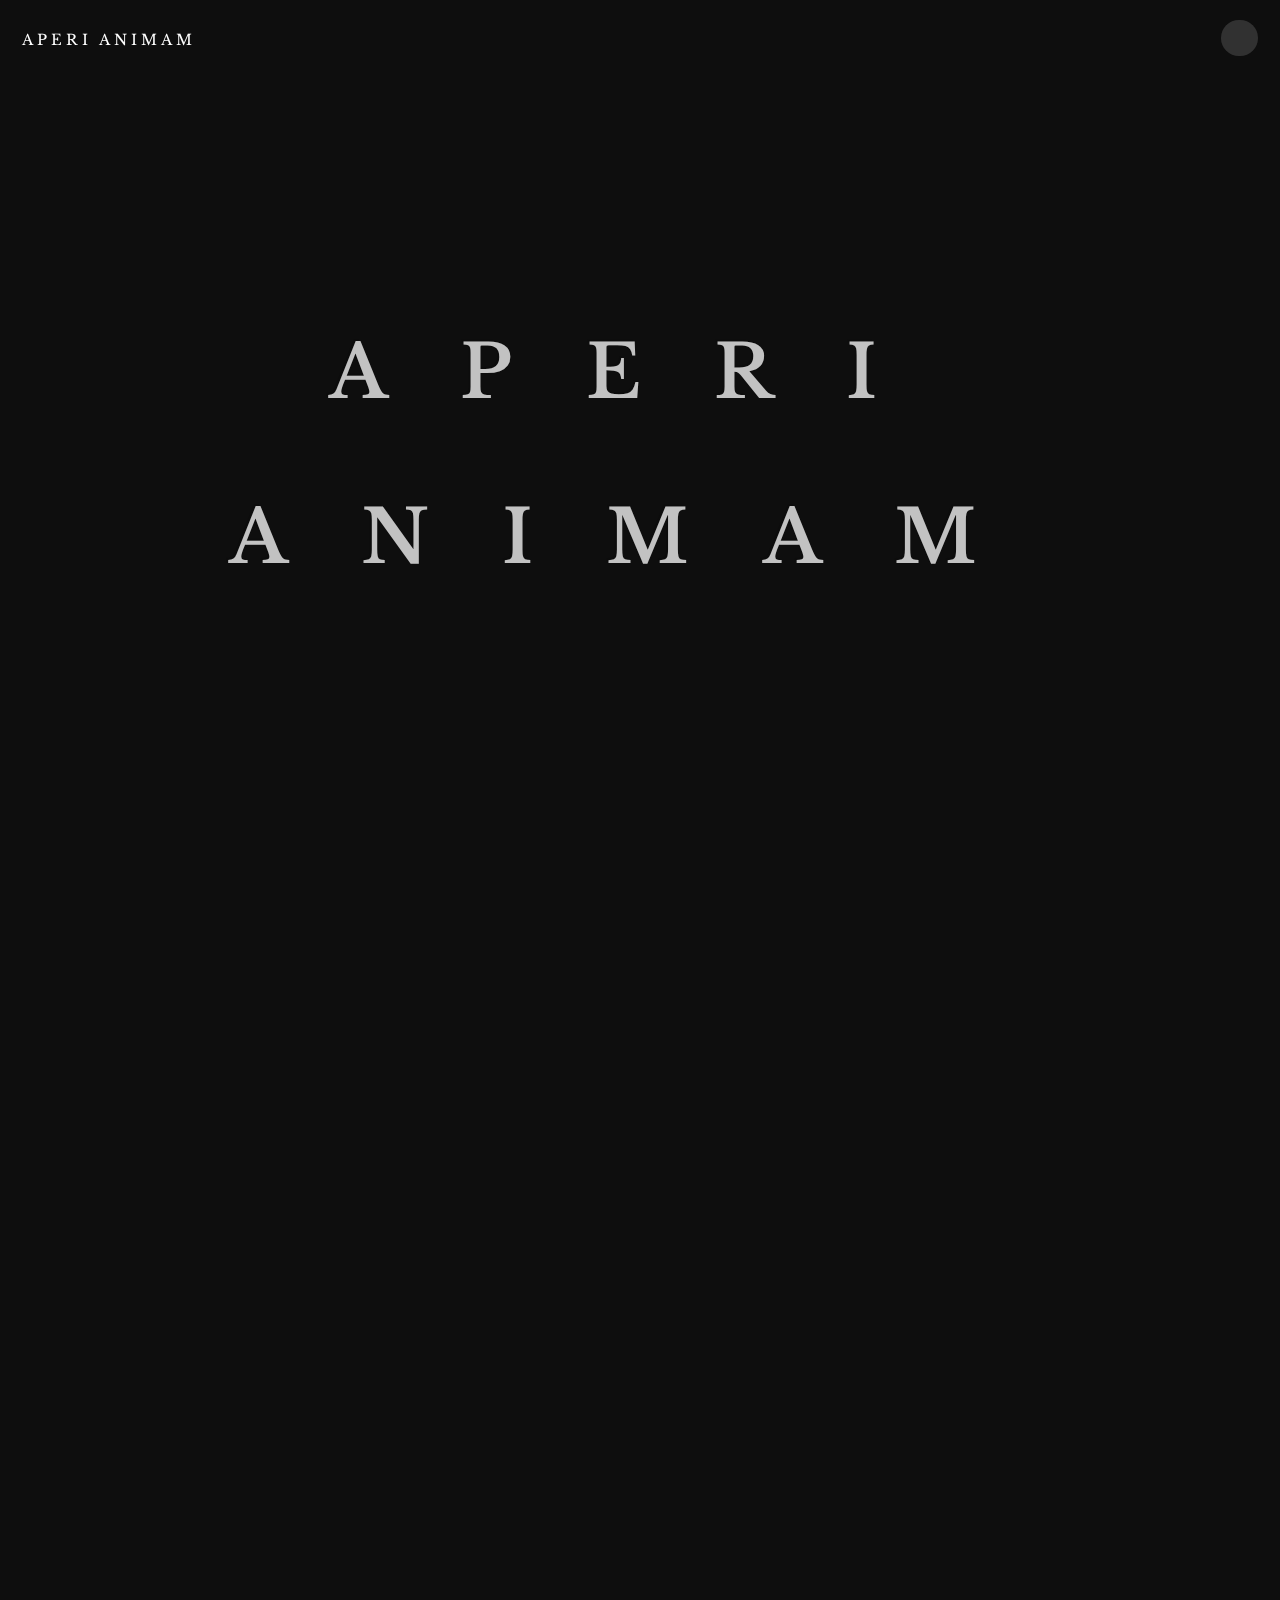
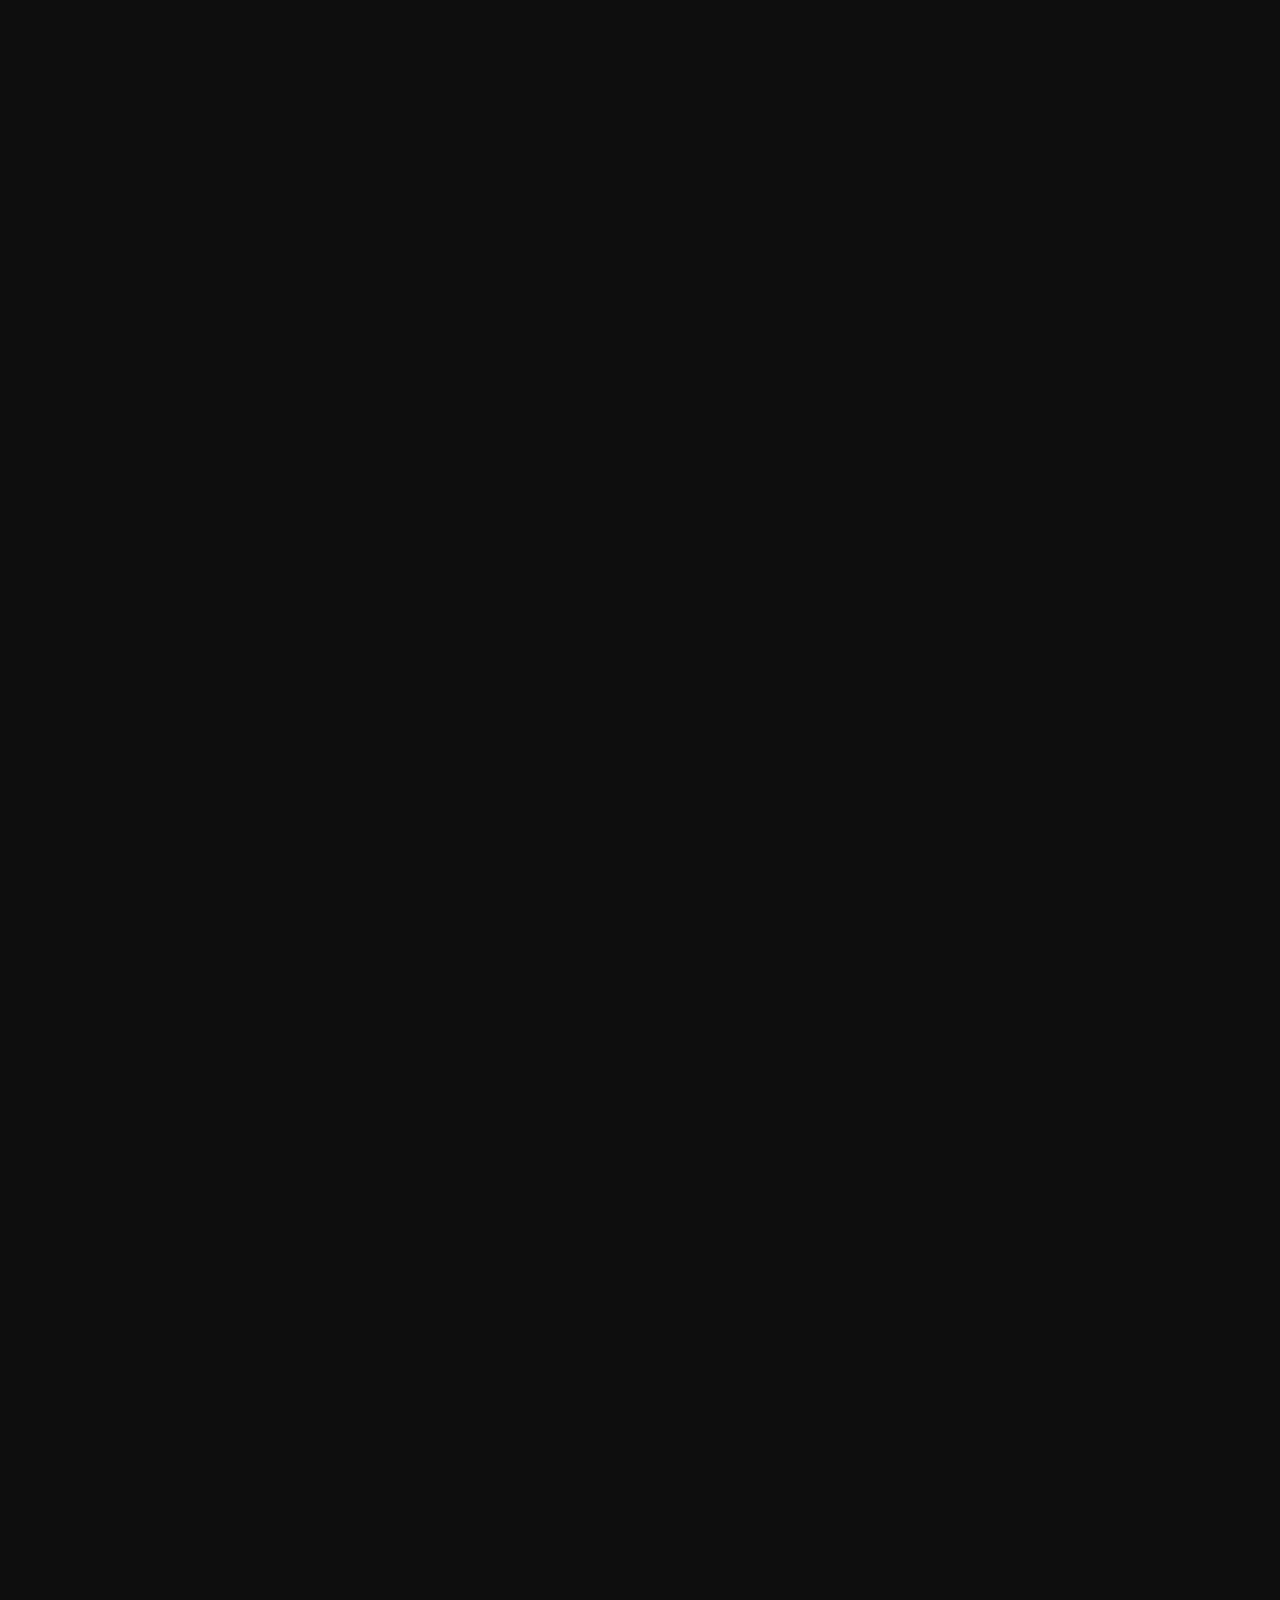
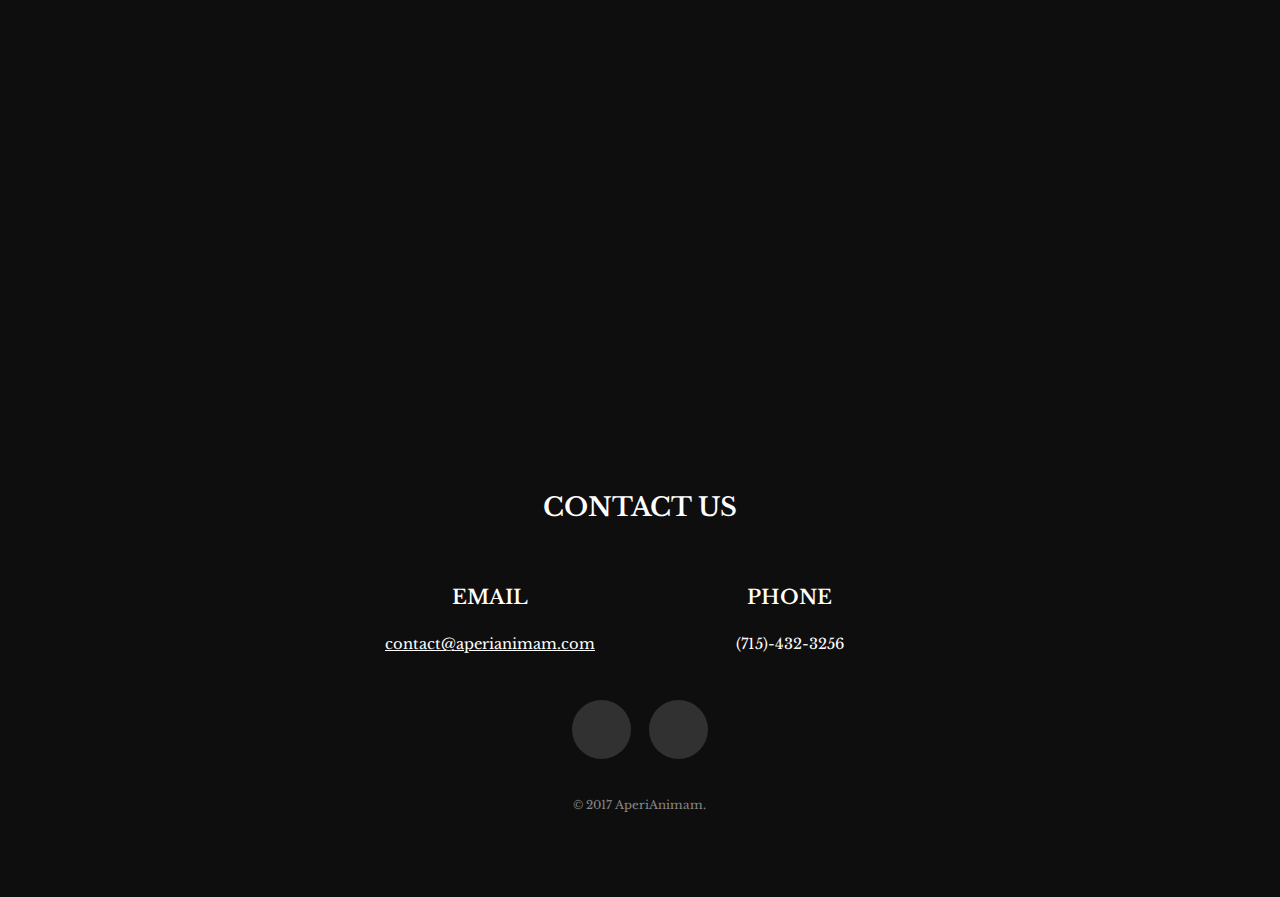
==== index.html @ 8b19dd65 "update event listinng" ====
<!DOCTYPE HTML>
<!--
	Road Trip by TEMPLATED
	templated.co @templatedco
	Released for free under the Creative Commons Attribution 3.0 license (templated.co/license)
-->
<html>
	<head>
		<title>APERI ANIMAM - A Milwaukee Early Music Ensemble</title>
		<meta charset="utf-8" />
		<meta name="viewport" content="width=device-width, initial-scale=1" />
		<link rel="stylesheet" href="assets/css/main.css" />

		<link rel="apple-touch-icon" sizes="180x180" href="images/favicons/apple-touch-icon.png">
		<link rel="icon" type="image/png" sizes="32x32" href="images/favicons/favicon-32x32.png">
		<link rel="icon" type="image/png" sizes="16x16" href="images/favicons/favicon-16x16.png">
		<link rel="manifest" href="images/favicons/manifest.json">
		<link rel="mask-icon" href="images/favicons/safari-pinned-tab.svg" color="#5bbad5">
		<meta name="theme-color" content="#ffffff">
		<meta name="description" content="APERI ANIMAM is a newly-formed vocal ensemble based in Milwaukee, WI. The majority of the repertoire that the ensemble explores consists of sacred and secular music ranging from the first notated music to the early Baroque era.">
		<meta name="keywords" content="Milwaukee, early music, singing, singing group, choir, choral, art, Baroque, renaissance, Palestrina, tallis, bryd, singing, ensemble, tudor, music, medieval">

		<!-- Global site tag (gtag.js) - Google Analytics -->
		<script async src="https://www.googletagmanager.com/gtag/js?id=UA-111575143-1"></script>
		<script>
			window.dataLayer = window.dataLayer || [];
			function gtag() { dataLayer.push(arguments); }
			gtag('js', new Date());

			gtag('config', 'UA-111575143-1');
		</script>

	</head>
	<body>

		<!-- Header -->
			<header id="header">
				<div class="logo"><a href="/"><span>APERI ANIMAM</span></a></div>
				<a href="#menu"><span>Menu</span></a>
			</header>

		<!-- Nav -->
			<nav id="menu">
				<ul class="links">
					<li><a href="/">Home</a></li>
					<li><a href="/about">About</a></li>
					<li><a href="https://www.facebook.com/pg/aperianimam/events/?ref=page_internal">Events</a></li>
					<li><a href="#contact" class="scrolly">Contact Us</a></li>						
					
				</ul>
			</nav>

		<!-- Banner -->
		<!--
			Note: To show a background image, set the "data-bg" attribute below
			to the full filename of your image. This is used in each section to set
			the background image.
		-->
			<section id="banner" class="bg-img" data-bg="banner.jpg">
				<div class="inner">
					<header>
						<h1>APERI</h1>
						<h1>ANIMAM</h1>
					</header>
				</div>
				<a href="#one" class="more">Learn More</a>
			</section>

		<!-- One -->
			<section id="one" class="wrapper post bg-img" data-bg="banner2.jpg">
				<div class="inner">
					<article class="box">
						<header>
							<h2>The Ensemble</h2>
							
						</header>
						<div class="content">
							<span class="image fit">
								<img src="images/ensemble_front.jpg">
							</span>
							<p>APERI ANIMAM, led by artistic director Daniel Koplitz, is a newly-formed mixed-voice ensemble based in Milwaukee, WI. The majority of the repertoire that the ensemble explores consists of sacred and secular music ranging from the first notated music to the early Baroque era. Through pure yet expressive choral singing and scholastic research, APERI ANIMAM aims to provide a sanctuary for their audience that inspires reflection and meditation.</p>
						</div>
						<footer>
							<a href="/about" class="button alt">About</a> &nbsp; <a href="#contact" class="scrolly button alt" class="button alt">Contact</a>
						</footer>
					</article>
				</div>
				<!-- <a href="#two" class="more">Learn More</a> -->
			</section>

		<!-- Two -->
			<section id="two" class="wrapper post bg-img" data-bg="banner5.jpg">
				<div class="inner">
					<article class="box">
						<header>
							<h2>Performances &amp; Events</h2>
							
						</header>
						<div class="content">
							<hr>
							<p><strong>PRO DEFUNCTUS: Music For The Dead</strong><br>
							November 3rd &amp; 4th 2018 | 7:30pm<br/></p>
							<p><strong>Location: UWM Kenilworth Square East</strong><br>
								1915 E Kenilworth Pl | Milwaukee, Wisconsin</p>
							
						</div>
						<footer>
							<a href="https://www.facebook.com/pg/aperianimam/events/?ref=page_internal" class="button alt">See All Events</a>
						</footer>
					</article>
				</div>
				<a href="#three" class="more">Learn More</a>
			</section>

		<!-- Three -->
			<section id="three" class="wrapper post bg-img" data-bg="banner3.jpg">
				<div class="inner">
					<article class="box">
						<header>
							<h3>William Byrd - Mass for five voices: Agnus Dei</h3>
						</header>
						<div class="content">
							<style>.embed-container { position: relative; padding-bottom: 56.25%; height: 0; overflow: hidden; max-width: 100%; margin-bottom: 10px;} .embed-container iframe, .embed-container object, .embed-container embed { position: absolute; top: 0; left: 0; width: 100%; height: 100%; }</style><div class='embed-container'><iframe src='https://www.youtube.com/embed/0AoCYR4UlIg' 
							onclick="ga('send', 'event', 'Videos', 'play', 'Featured Video');"
							frameborder='0' allowfullscreen></iframe></div>

							<p>William Byrd (c.1539/40 - 1623) - Mass for five voices: Agnus Dei</p>
								
							 "Lamb of God, who takes away the sins of the world, have mercy upon us.<br>
							 Lamb of God, who takes away the sins of the world, have mercy upon us.<br>
							 Lamb of God, who takes away the sins of the world, grant us peace."</p>
						</div>
						<footer>
							
						</footer>
					</article>
				</div>
				
			</section>

		<!-- Four 
			<section id="four" class="wrapper post bg-img" data-bg="banner3.jpg">
				<div class="inner">
					<article class="box">
						<header>
							<h2>Luctus blandit mi lectus in nascetur</h2>
							<p>10.30.2016</p>
						</header>
						<div class="content">
							<p>Scelerisque enim mi curae erat ultricies lobortis donec velit in per cum consectetur purus a enim platea vestibulum lacinia et elit ante scelerisque vestibulum. At urna condimentum sed vulputate a duis in senectus ullamcorper lacus cubilia consectetur odio proin sociosqu a parturient nam ac blandit praesent aptent. Eros dignissim mus mauris a natoque ad suspendisse nulla a urna in tincidunt tristique enim arcu litora scelerisque eros suspendisse.</p>
						</div>
						<footer>
							<a href="generic.html" class="button alt">Learn More</a>
						</footer>
					</article>
				</div>
			</section>
		-->
		<!-- Footer -->
			<footer id="footer">
				<div class="inner">

					<h2 id="contact">Contact Us</h2>
						<div class="contact-info">
							<div class="info-item">
								<h3>Email</h3>
								<a href="mailto:contact@aperianimam.com">contact@aperianimam.com</a>
							</div>
							<div class="info-item">
								<h3>PHONE</h3>
								(715)-432-3256
							</div>
						</div>
					<br>


					<ul class="icons">
						
						<li><a href="https://www.facebook.com/aperianimam/" class="icon round fa-facebook"><span class="label">Facebook</span></a></li>
						<li><a href="https://instagram.com/aperianimam" class="icon round fa-instagram"><span class="label">Instagram</span></a></li>
					</ul>

					<div class="copyright">
						&copy; 2017 AperiAnimam. 
					</div>

				</div>
			</footer>

		<!-- Scripts -->
			<script src="assets/js/jquery.min.js"></script>
			<script src="assets/js/jquery.scrolly.min.js"></script>
			<script src="assets/js/jquery.scrollex.min.js"></script>
			<script src="assets/js/skel.min.js"></script>
			<script src="assets/js/util.js"></script>
			<script src="assets/js/main.js"></script>
			

	</body>
</html>
---- assets/css/main.css ----
@charset "UTF-8";
@import url(font-awesome.min.css);
@import url("https://fonts.googleapis.com/css?family=Libre+Baskerville|Fanwood+Text|Lobster|Crimson+Text|Open+Sans:300,400,600,700,800");


/*
	Road Trip by TEMPLATED
	templated.co @templatedco
	Released for free under the Creative Commons Attribution 3.0 license (templated.co/license)
*/

/* Reset */

	html, body, div, span, applet, object, iframe, h1, h2, h3, h4, h5, h6, p, blockquote, pre, a, abbr, acronym, address, big, cite, code, del, dfn, em, img, ins, kbd, q, s, samp, small, strike, strong, sub, sup, tt, var, b, u, i, center, dl, dt, dd, ol, ul, li, fieldset, form, label, legend, table, caption, tbody, tfoot, thead, tr, th, td, article, aside, canvas, details, embed, figure, figcaption, footer, header, hgroup, menu, nav, output, ruby, section, summary, time, mark, audio, video {
		margin: 0;
		padding: 0;
		border: 0;
		font-size: 100%;
		font: inherit;
		vertical-align: baseline;
	}

	article, aside, details, figcaption, figure, footer, header, hgroup, menu, nav, section {
		display: block;
	}

	body {
		line-height: 1;
	}

	ol, ul {
		list-style: none;
	}

	blockquote, q {
		quotes: none;
	}

	blockquote:before, blockquote:after, q:before, q:after {
		content: '';
		content: none;
	}

	table {
		border-collapse: collapse;
		border-spacing: 0;
	}

	body {
		-webkit-text-size-adjust: none;
	}

/* Box Model */

	*, *:before, *:after {
		-moz-box-sizing: border-box;
		-webkit-box-sizing: border-box;
		box-sizing: border-box;
	}

/* Containers */

	.container {
		margin-left: auto;
		margin-right: auto;
	}

	.container.\31 25\25 {
		width: 100%;
		max-width: 100em;
		min-width: 80em;
	}

	.container.\37 5\25 {
		width: 60em;
	}

	.container.\35 0\25 {
		width: 40em;
	}

	.container.\32 5\25 {
		width: 20em;
	}

	.container {
		width: 80em;
	}

	@media screen and (max-width: 1680px) {

		.container.\31 25\25 {
			width: 100%;
			max-width: 100em;
			min-width: 80em;
		}

		.container.\37 5\25 {
			width: 60em;
		}

		.container.\35 0\25 {
			width: 40em;
		}

		.container.\32 5\25 {
			width: 20em;
		}

		.container {
			width: 80em;
		}

	}

	@media screen and (max-width: 1280px) {

		.container.\31 25\25 {
			width: 100%;
			max-width: 81.25em;
			min-width: 65em;
		}

		.container.\37 5\25 {
			width: 48.75em;
		}

		.container.\35 0\25 {
			width: 32.5em;
		}

		.container.\32 5\25 {
			width: 16.25em;
		}

		.container {
			width: 65em;
		}

	}

	@media screen and (max-width: 980px) {

		.container.\31 25\25 {
			width: 100%;
			max-width: 112.5%;
			min-width: 90%;
		}

		.container.\37 5\25 {
			width: 67.5%;
		}

		.container.\35 0\25 {
			width: 45%;
		}

		.container.\32 5\25 {
			width: 22.5%;
		}

		.container {
			width: 90%;
		}

	}

	@media screen and (max-width: 736px) {

		.container.\31 25\25 {
			width: 100%;
			max-width: 112.5%;
			min-width: 90%;
		}

		.container.\37 5\25 {
			width: 67.5%;
		}

		.container.\35 0\25 {
			width: 45%;
		}

		.container.\32 5\25 {
			width: 22.5%;
		}

		.container {
			width: 90% !important;
		}

	}

	@media screen and (max-width: 480px) {

		.container.\31 25\25 {
			width: 100%;
			max-width: 112.5%;
			min-width: 90%;
		}

		.container.\37 5\25 {
			width: 67.5%;
		}

		.container.\35 0\25 {
			width: 45%;
		}

		.container.\32 5\25 {
			width: 22.5%;
		}

		.container {
			width: 90% !important;
		}

	}

/* Grid */

	.row {
		border-bottom: solid 1px transparent;
		-moz-box-sizing: border-box;
		-webkit-box-sizing: border-box;
		box-sizing: border-box;
	}

	.row > * {
		float: left;
		-moz-box-sizing: border-box;
		-webkit-box-sizing: border-box;
		box-sizing: border-box;
	}

	.row:after, .row:before {
		content: '';
		display: block;
		clear: both;
		height: 0;
	}

	.row.uniform > * > :first-child {
		margin-top: 0;
	}

	.row.uniform > * > :last-child {
		margin-bottom: 0;
	}

	.row.\30 \25 > * {
		padding: 0 0 0 0em;
	}

	.row.\30 \25 {
		margin: 0 0 -1px 0em;
	}

	.row.uniform.\30 \25 > * {
		padding: 0em 0 0 0em;
	}

	.row.uniform.\30 \25 {
		margin: 0em 0 -1px 0em;
	}

	.row > * {
		padding: 0 0 0 2em;
	}

	.row {
		margin: 0 0 -1px -2em;
	}

	.row.uniform > * {
		padding: 2em 0 0 2em;
	}

	.row.uniform {
		margin: -2em 0 -1px -2em;
	}

	.row.\32 00\25 > * {
		padding: 0 0 0 4em;
	}

	.row.\32 00\25 {
		margin: 0 0 -1px -4em;
	}

	.row.uniform.\32 00\25 > * {
		padding: 4em 0 0 4em;
	}

	.row.uniform.\32 00\25 {
		margin: -4em 0 -1px -4em;
	}

	.row.\31 50\25 > * {
		padding: 0 0 0 3em;
	}

	.row.\31 50\25 {
		margin: 0 0 -1px -3em;
	}

	.row.uniform.\31 50\25 > * {
		padding: 3em 0 0 3em;
	}

	.row.uniform.\31 50\25 {
		margin: -3em 0 -1px -3em;
	}

	.row.\35 0\25 > * {
		padding: 0 0 0 1em;
	}

	.row.\35 0\25 {
		margin: 0 0 -1px -1em;
	}

	.row.uniform.\35 0\25 > * {
		padding: 1em 0 0 1em;
	}

	.row.uniform.\35 0\25 {
		margin: -1em 0 -1px -1em;
	}

	.row.\32 5\25 > * {
		padding: 0 0 0 0.5em;
	}

	.row.\32 5\25 {
		margin: 0 0 -1px -0.5em;
	}

	.row.uniform.\32 5\25 > * {
		padding: 0.5em 0 0 0.5em;
	}

	.row.uniform.\32 5\25 {
		margin: -0.5em 0 -1px -0.5em;
	}

	.\31 2u, .\31 2u\24 {
		width: 100%;
		clear: none;
		margin-left: 0;
	}

	.\31 1u, .\31 1u\24 {
		width: 91.6666666667%;
		clear: none;
		margin-left: 0;
	}

	.\31 0u, .\31 0u\24 {
		width: 83.3333333333%;
		clear: none;
		margin-left: 0;
	}

	.\39 u, .\39 u\24 {
		width: 75%;
		clear: none;
		margin-left: 0;
	}

	.\38 u, .\38 u\24 {
		width: 66.6666666667%;
		clear: none;
		margin-left: 0;
	}

	.\37 u, .\37 u\24 {
		width: 58.3333333333%;
		clear: none;
		margin-left: 0;
	}

	.\36 u, .\36 u\24 {
		width: 50%;
		clear: none;
		margin-left: 0;
	}

	.\35 u, .\35 u\24 {
		width: 41.6666666667%;
		clear: none;
		margin-left: 0;
	}

	.\34 u, .\34 u\24 {
		width: 33.3333333333%;
		clear: none;
		margin-left: 0;
	}

	.\33 u, .\33 u\24 {
		width: 25%;
		clear: none;
		margin-left: 0;
	}

	.\32 u, .\32 u\24 {
		width: 16.6666666667%;
		clear: none;
		margin-left: 0;
	}

	.\31 u, .\31 u\24 {
		width: 8.3333333333%;
		clear: none;
		margin-left: 0;
	}

	.\31 2u\24 + *,
	.\31 1u\24 + *,
	.\31 0u\24 + *,
	.\39 u\24 + *,
	.\38 u\24 + *,
	.\37 u\24 + *,
	.\36 u\24 + *,
	.\35 u\24 + *,
	.\34 u\24 + *,
	.\33 u\24 + *,
	.\32 u\24 + *,
	.\31 u\24 + * {
		clear: left;
	}

	.\-11u {
		margin-left: 91.66667%;
	}

	.\-10u {
		margin-left: 83.33333%;
	}

	.\-9u {
		margin-left: 75%;
	}

	.\-8u {
		margin-left: 66.66667%;
	}

	.\-7u {
		margin-left: 58.33333%;
	}

	.\-6u {
		margin-left: 50%;
	}

	.\-5u {
		margin-left: 41.66667%;
	}

	.\-4u {
		margin-left: 33.33333%;
	}

	.\-3u {
		margin-left: 25%;
	}

	.\-2u {
		margin-left: 16.66667%;
	}

	.\-1u {
		margin-left: 8.33333%;
	}

	@media screen and (max-width: 1680px) {

		.row > * {
			padding: 0 0 0 2em;
		}

		.row {
			margin: 0 0 -1px -2em;
		}

		.row.uniform > * {
			padding: 2em 0 0 2em;
		}

		.row.uniform {
			margin: -2em 0 -1px -2em;
		}

		.row.\32 00\25 > * {
			padding: 0 0 0 4em;
		}

		.row.\32 00\25 {
			margin: 0 0 -1px -4em;
		}

		.row.uniform.\32 00\25 > * {
			padding: 4em 0 0 4em;
		}

		.row.uniform.\32 00\25 {
			margin: -4em 0 -1px -4em;
		}

		.row.\31 50\25 > * {
			padding: 0 0 0 3em;
		}

		.row.\31 50\25 {
			margin: 0 0 -1px -3em;
		}

		.row.uniform.\31 50\25 > * {
			padding: 3em 0 0 3em;
		}

		.row.uniform.\31 50\25 {
			margin: -3em 0 -1px -3em;
		}

		.row.\35 0\25 > * {
			padding: 0 0 0 1em;
		}

		.row.\35 0\25 {
			margin: 0 0 -1px -1em;
		}

		.row.uniform.\35 0\25 > * {
			padding: 1em 0 0 1em;
		}

		.row.uniform.\35 0\25 {
			margin: -1em 0 -1px -1em;
		}

		.row.\32 5\25 > * {
			padding: 0 0 0 0.5em;
		}

		.row.\32 5\25 {
			margin: 0 0 -1px -0.5em;
		}

		.row.uniform.\32 5\25 > * {
			padding: 0.5em 0 0 0.5em;
		}

		.row.uniform.\32 5\25 {
			margin: -0.5em 0 -1px -0.5em;
		}

		.\31 2u\28xlarge\29, .\31 2u\24\28xlarge\29 {
			width: 100%;
			clear: none;
			margin-left: 0;
		}

		.\31 1u\28xlarge\29, .\31 1u\24\28xlarge\29 {
			width: 91.6666666667%;
			clear: none;
			margin-left: 0;
		}

		.\31 0u\28xlarge\29, .\31 0u\24\28xlarge\29 {
			width: 83.3333333333%;
			clear: none;
			margin-left: 0;
		}

		.\39 u\28xlarge\29, .\39 u\24\28xlarge\29 {
			width: 75%;
			clear: none;
			margin-left: 0;
		}

		.\38 u\28xlarge\29, .\38 u\24\28xlarge\29 {
			width: 66.6666666667%;
			clear: none;
			margin-left: 0;
		}

		.\37 u\28xlarge\29, .\37 u\24\28xlarge\29 {
			width: 58.3333333333%;
			clear: none;
			margin-left: 0;
		}

		.\36 u\28xlarge\29, .\36 u\24\28xlarge\29 {
			width: 50%;
			clear: none;
			margin-left: 0;
		}

		.\35 u\28xlarge\29, .\35 u\24\28xlarge\29 {
			width: 41.6666666667%;
			clear: none;
			margin-left: 0;
		}

		.\34 u\28xlarge\29, .\34 u\24\28xlarge\29 {
			width: 33.3333333333%;
			clear: none;
			margin-left: 0;
		}

		.\33 u\28xlarge\29, .\33 u\24\28xlarge\29 {
			width: 25%;
			clear: none;
			margin-left: 0;
		}

		.\32 u\28xlarge\29, .\32 u\24\28xlarge\29 {
			width: 16.6666666667%;
			clear: none;
			margin-left: 0;
		}

		.\31 u\28xlarge\29, .\31 u\24\28xlarge\29 {
			width: 8.3333333333%;
			clear: none;
			margin-left: 0;
		}

		.\31 2u\24\28xlarge\29 + *,
		.\31 1u\24\28xlarge\29 + *,
		.\31 0u\24\28xlarge\29 + *,
		.\39 u\24\28xlarge\29 + *,
		.\38 u\24\28xlarge\29 + *,
		.\37 u\24\28xlarge\29 + *,
		.\36 u\24\28xlarge\29 + *,
		.\35 u\24\28xlarge\29 + *,
		.\34 u\24\28xlarge\29 + *,
		.\33 u\24\28xlarge\29 + *,
		.\32 u\24\28xlarge\29 + *,
		.\31 u\24\28xlarge\29 + * {
			clear: left;
		}

		.\-11u\28xlarge\29 {
			margin-left: 91.66667%;
		}

		.\-10u\28xlarge\29 {
			margin-left: 83.33333%;
		}

		.\-9u\28xlarge\29 {
			margin-left: 75%;
		}

		.\-8u\28xlarge\29 {
			margin-left: 66.66667%;
		}

		.\-7u\28xlarge\29 {
			margin-left: 58.33333%;
		}

		.\-6u\28xlarge\29 {
			margin-left: 50%;
		}

		.\-5u\28xlarge\29 {
			margin-left: 41.66667%;
		}

		.\-4u\28xlarge\29 {
			margin-left: 33.33333%;
		}

		.\-3u\28xlarge\29 {
			margin-left: 25%;
		}

		.\-2u\28xlarge\29 {
			margin-left: 16.66667%;
		}

		.\-1u\28xlarge\29 {
			margin-left: 8.33333%;
		}

	}

	@media screen and (max-width: 1280px) {

		.row > * {
			padding: 0 0 0 1.5em;
		}

		.row {
			margin: 0 0 -1px -1.5em;
		}

		.row.uniform > * {
			padding: 1.5em 0 0 1.5em;
		}

		.row.uniform {
			margin: -1.5em 0 -1px -1.5em;
		}

		.row.\32 00\25 > * {
			padding: 0 0 0 3em;
		}

		.row.\32 00\25 {
			margin: 0 0 -1px -3em;
		}

		.row.uniform.\32 00\25 > * {
			padding: 3em 0 0 3em;
		}

		.row.uniform.\32 00\25 {
			margin: -3em 0 -1px -3em;
		}

		.row.\31 50\25 > * {
			padding: 0 0 0 2.25em;
		}

		.row.\31 50\25 {
			margin: 0 0 -1px -2.25em;
		}

		.row.uniform.\31 50\25 > * {
			padding: 2.25em 0 0 2.25em;
		}

		.row.uniform.\31 50\25 {
			margin: -2.25em 0 -1px -2.25em;
		}

		.row.\35 0\25 > * {
			padding: 0 0 0 0.75em;
		}

		.row.\35 0\25 {
			margin: 0 0 -1px -0.75em;
		}

		.row.uniform.\35 0\25 > * {
			padding: 0.75em 0 0 0.75em;
		}

		.row.uniform.\35 0\25 {
			margin: -0.75em 0 -1px -0.75em;
		}

		.row.\32 5\25 > * {
			padding: 0 0 0 0.375em;
		}

		.row.\32 5\25 {
			margin: 0 0 -1px -0.375em;
		}

		.row.uniform.\32 5\25 > * {
			padding: 0.375em 0 0 0.375em;
		}

		.row.uniform.\32 5\25 {
			margin: -0.375em 0 -1px -0.375em;
		}

		.\31 2u\28large\29, .\31 2u\24\28large\29 {
			width: 100%;
			clear: none;
			margin-left: 0;
		}

		.\31 1u\28large\29, .\31 1u\24\28large\29 {
			width: 91.6666666667%;
			clear: none;
			margin-left: 0;
		}

		.\31 0u\28large\29, .\31 0u\24\28large\29 {
			width: 83.3333333333%;
			clear: none;
			margin-left: 0;
		}

		.\39 u\28large\29, .\39 u\24\28large\29 {
			width: 75%;
			clear: none;
			margin-left: 0;
		}

		.\38 u\28large\29, .\38 u\24\28large\29 {
			width: 66.6666666667%;
			clear: none;
			margin-left: 0;
		}

		.\37 u\28large\29, .\37 u\24\28large\29 {
			width: 58.3333333333%;
			clear: none;
			margin-left: 0;
		}

		.\36 u\28large\29, .\36 u\24\28large\29 {
			width: 50%;
			clear: none;
			margin-left: 0;
		}

		.\35 u\28large\29, .\35 u\24\28large\29 {
			width: 41.6666666667%;
			clear: none;
			margin-left: 0;
		}

		.\34 u\28large\29, .\34 u\24\28large\29 {
			width: 33.3333333333%;
			clear: none;
			margin-left: 0;
		}

		.\33 u\28large\29, .\33 u\24\28large\29 {
			width: 25%;
			clear: none;
			margin-left: 0;
		}

		.\32 u\28large\29, .\32 u\24\28large\29 {
			width: 16.6666666667%;
			clear: none;
			margin-left: 0;
		}

		.\31 u\28large\29, .\31 u\24\28large\29 {
			width: 8.3333333333%;
			clear: none;
			margin-left: 0;
		}

		.\31 2u\24\28large\29 + *,
		.\31 1u\24\28large\29 + *,
		.\31 0u\24\28large\29 + *,
		.\39 u\24\28large\29 + *,
		.\38 u\24\28large\29 + *,
		.\37 u\24\28large\29 + *,
		.\36 u\24\28large\29 + *,
		.\35 u\24\28large\29 + *,
		.\34 u\24\28large\29 + *,
		.\33 u\24\28large\29 + *,
		.\32 u\24\28large\29 + *,
		.\31 u\24\28large\29 + * {
			clear: left;
		}

		.\-11u\28large\29 {
			margin-left: 91.66667%;
		}

		.\-10u\28large\29 {
			margin-left: 83.33333%;
		}

		.\-9u\28large\29 {
			margin-left: 75%;
		}

		.\-8u\28large\29 {
			margin-left: 66.66667%;
		}

		.\-7u\28large\29 {
			margin-left: 58.33333%;
		}

		.\-6u\28large\29 {
			margin-left: 50%;
		}

		.\-5u\28large\29 {
			margin-left: 41.66667%;
		}

		.\-4u\28large\29 {
			margin-left: 33.33333%;
		}

		.\-3u\28large\29 {
			margin-left: 25%;
		}

		.\-2u\28large\29 {
			margin-left: 16.66667%;
		}

		.\-1u\28large\29 {
			margin-left: 8.33333%;
		}

	}

	@media screen and (max-width: 980px) {

		.row > * {
			padding: 0 0 0 1.5em;
		}

		.row {
			margin: 0 0 -1px -1.5em;
		}

		.row.uniform > * {
			padding: 1.5em 0 0 1.5em;
		}

		.row.uniform {
			margin: -1.5em 0 -1px -1.5em;
		}

		.row.\32 00\25 > * {
			padding: 0 0 0 3em;
		}

		.row.\32 00\25 {
			margin: 0 0 -1px -3em;
		}

		.row.uniform.\32 00\25 > * {
			padding: 3em 0 0 3em;
		}

		.row.uniform.\32 00\25 {
			margin: -3em 0 -1px -3em;
		}

		.row.\31 50\25 > * {
			padding: 0 0 0 2.25em;
		}

		.row.\31 50\25 {
			margin: 0 0 -1px -2.25em;
		}

		.row.uniform.\31 50\25 > * {
			padding: 2.25em 0 0 2.25em;
		}

		.row.uniform.\31 50\25 {
			margin: -2.25em 0 -1px -2.25em;
		}

		.row.\35 0\25 > * {
			padding: 0 0 0 0.75em;
		}

		.row.\35 0\25 {
			margin: 0 0 -1px -0.75em;
		}

		.row.uniform.\35 0\25 > * {
			padding: 0.75em 0 0 0.75em;
		}

		.row.uniform.\35 0\25 {
			margin: -0.75em 0 -1px -0.75em;
		}

		.row.\32 5\25 > * {
			padding: 0 0 0 0.375em;
		}

		.row.\32 5\25 {
			margin: 0 0 -1px -0.375em;
		}

		.row.uniform.\32 5\25 > * {
			padding: 0.375em 0 0 0.375em;
		}

		.row.uniform.\32 5\25 {
			margin: -0.375em 0 -1px -0.375em;
		}

		.\31 2u\28medium\29, .\31 2u\24\28medium\29 {
			width: 100%;
			clear: none;
			margin-left: 0;
		}

		.\31 1u\28medium\29, .\31 1u\24\28medium\29 {
			width: 91.6666666667%;
			clear: none;
			margin-left: 0;
		}

		.\31 0u\28medium\29, .\31 0u\24\28medium\29 {
			width: 83.3333333333%;
			clear: none;
			margin-left: 0;
		}

		.\39 u\28medium\29, .\39 u\24\28medium\29 {
			width: 75%;
			clear: none;
			margin-left: 0;
		}

		.\38 u\28medium\29, .\38 u\24\28medium\29 {
			width: 66.6666666667%;
			clear: none;
			margin-left: 0;
		}

		.\37 u\28medium\29, .\37 u\24\28medium\29 {
			width: 58.3333333333%;
			clear: none;
			margin-left: 0;
		}

		.\36 u\28medium\29, .\36 u\24\28medium\29 {
			width: 50%;
			clear: none;
			margin-left: 0;
		}

		.\35 u\28medium\29, .\35 u\24\28medium\29 {
			width: 41.6666666667%;
			clear: none;
			margin-left: 0;
		}

		.\34 u\28medium\29, .\34 u\24\28medium\29 {
			width: 33.3333333333%;
			clear: none;
			margin-left: 0;
		}

		.\33 u\28medium\29, .\33 u\24\28medium\29 {
			width: 25%;
			clear: none;
			margin-left: 0;
		}

		.\32 u\28medium\29, .\32 u\24\28medium\29 {
			width: 16.6666666667%;
			clear: none;
			margin-left: 0;
		}

		.\31 u\28medium\29, .\31 u\24\28medium\29 {
			width: 8.3333333333%;
			clear: none;
			margin-left: 0;
		}

		.\31 2u\24\28medium\29 + *,
		.\31 1u\24\28medium\29 + *,
		.\31 0u\24\28medium\29 + *,
		.\39 u\24\28medium\29 + *,
		.\38 u\24\28medium\29 + *,
		.\37 u\24\28medium\29 + *,
		.\36 u\24\28medium\29 + *,
		.\35 u\24\28medium\29 + *,
		.\34 u\24\28medium\29 + *,
		.\33 u\24\28medium\29 + *,
		.\32 u\24\28medium\29 + *,
		.\31 u\24\28medium\29 + * {
			clear: left;
		}

		.\-11u\28medium\29 {
			margin-left: 91.66667%;
		}

		.\-10u\28medium\29 {
			margin-left: 83.33333%;
		}

		.\-9u\28medium\29 {
			margin-left: 75%;
		}

		.\-8u\28medium\29 {
			margin-left: 66.66667%;
		}

		.\-7u\28medium\29 {
			margin-left: 58.33333%;
		}

		.\-6u\28medium\29 {
			margin-left: 50%;
		}

		.\-5u\28medium\29 {
			margin-left: 41.66667%;
		}

		.\-4u\28medium\29 {
			margin-left: 33.33333%;
		}

		.\-3u\28medium\29 {
			margin-left: 25%;
		}

		.\-2u\28medium\29 {
			margin-left: 16.66667%;
		}

		.\-1u\28medium\29 {
			margin-left: 8.33333%;
		}

	}

	@media screen and (max-width: 736px) {

		.row > * {
			padding: 0 0 0 1.25em;
		}

		.row {
			margin: 0 0 -1px -1.25em;
		}

		.row.uniform > * {
			padding: 1.25em 0 0 1.25em;
		}

		.row.uniform {
			margin: -1.25em 0 -1px -1.25em;
		}

		.row.\32 00\25 > * {
			padding: 0 0 0 2.5em;
		}

		.row.\32 00\25 {
			margin: 0 0 -1px -2.5em;
		}

		.row.uniform.\32 00\25 > * {
			padding: 2.5em 0 0 2.5em;
		}

		.row.uniform.\32 00\25 {
			margin: -2.5em 0 -1px -2.5em;
		}

		.row.\31 50\25 > * {
			padding: 0 0 0 1.875em;
		}

		.row.\31 50\25 {
			margin: 0 0 -1px -1.875em;
		}

		.row.uniform.\31 50\25 > * {
			padding: 1.875em 0 0 1.875em;
		}

		.row.uniform.\31 50\25 {
			margin: -1.875em 0 -1px -1.875em;
		}

		.row.\35 0\25 > * {
			padding: 0 0 0 0.625em;
		}

		.row.\35 0\25 {
			margin: 0 0 -1px -0.625em;
		}

		.row.uniform.\35 0\25 > * {
			padding: 0.625em 0 0 0.625em;
		}

		.row.uniform.\35 0\25 {
			margin: -0.625em 0 -1px -0.625em;
		}

		.row.\32 5\25 > * {
			padding: 0 0 0 0.3125em;
		}

		.row.\32 5\25 {
			margin: 0 0 -1px -0.3125em;
		}

		.row.uniform.\32 5\25 > * {
			padding: 0.3125em 0 0 0.3125em;
		}

		.row.uniform.\32 5\25 {
			margin: -0.3125em 0 -1px -0.3125em;
		}

		.\31 2u\28small\29, .\31 2u\24\28small\29 {
			width: 100%;
			clear: none;
			margin-left: 0;
		}

		.\31 1u\28small\29, .\31 1u\24\28small\29 {
			width: 91.6666666667%;
			clear: none;
			margin-left: 0;
		}

		.\31 0u\28small\29, .\31 0u\24\28small\29 {
			width: 83.3333333333%;
			clear: none;
			margin-left: 0;
		}

		.\39 u\28small\29, .\39 u\24\28small\29 {
			width: 75%;
			clear: none;
			margin-left: 0;
		}

		.\38 u\28small\29, .\38 u\24\28small\29 {
			width: 66.6666666667%;
			clear: none;
			margin-left: 0;
		}

		.\37 u\28small\29, .\37 u\24\28small\29 {
			width: 58.3333333333%;
			clear: none;
			margin-left: 0;
		}

		.\36 u\28small\29, .\36 u\24\28small\29 {
			width: 50%;
			clear: none;
			margin-left: 0;
		}

		.\35 u\28small\29, .\35 u\24\28small\29 {
			width: 41.6666666667%;
			clear: none;
			margin-left: 0;
		}

		.\34 u\28small\29, .\34 u\24\28small\29 {
			width: 33.3333333333%;
			clear: none;
			margin-left: 0;
		}

		.\33 u\28small\29, .\33 u\24\28small\29 {
			width: 25%;
			clear: none;
			margin-left: 0;
		}

		.\32 u\28small\29, .\32 u\24\28small\29 {
			width: 16.6666666667%;
			clear: none;
			margin-left: 0;
		}

		.\31 u\28small\29, .\31 u\24\28small\29 {
			width: 8.3333333333%;
			clear: none;
			margin-left: 0;
		}

		.\31 2u\24\28small\29 + *,
		.\31 1u\24\28small\29 + *,
		.\31 0u\24\28small\29 + *,
		.\39 u\24\28small\29 + *,
		.\38 u\24\28small\29 + *,
		.\37 u\24\28small\29 + *,
		.\36 u\24\28small\29 + *,
		.\35 u\24\28small\29 + *,
		.\34 u\24\28small\29 + *,
		.\33 u\24\28small\29 + *,
		.\32 u\24\28small\29 + *,
		.\31 u\24\28small\29 + * {
			clear: left;
		}

		.\-11u\28small\29 {
			margin-left: 91.66667%;
		}

		.\-10u\28small\29 {
			margin-left: 83.33333%;
		}

		.\-9u\28small\29 {
			margin-left: 75%;
		}

		.\-8u\28small\29 {
			margin-left: 66.66667%;
		}

		.\-7u\28small\29 {
			margin-left: 58.33333%;
		}

		.\-6u\28small\29 {
			margin-left: 50%;
		}

		.\-5u\28small\29 {
			margin-left: 41.66667%;
		}

		.\-4u\28small\29 {
			margin-left: 33.33333%;
		}

		.\-3u\28small\29 {
			margin-left: 25%;
		}

		.\-2u\28small\29 {
			margin-left: 16.66667%;
		}

		.\-1u\28small\29 {
			margin-left: 8.33333%;
		}

	}

	@media screen and (max-width: 480px) {

		.row > * {
			padding: 0 0 0 1.25em;
		}

		.row {
			margin: 0 0 -1px -1.25em;
		}

		.row.uniform > * {
			padding: 1.25em 0 0 1.25em;
		}

		.row.uniform {
			margin: -1.25em 0 -1px -1.25em;
		}

		.row.\32 00\25 > * {
			padding: 0 0 0 2.5em;
		}

		.row.\32 00\25 {
			margin: 0 0 -1px -2.5em;
		}

		.row.uniform.\32 00\25 > * {
			padding: 2.5em 0 0 2.5em;
		}

		.row.uniform.\32 00\25 {
			margin: -2.5em 0 -1px -2.5em;
		}

		.row.\31 50\25 > * {
			padding: 0 0 0 1.875em;
		}

		.row.\31 50\25 {
			margin: 0 0 -1px -1.875em;
		}

		.row.uniform.\31 50\25 > * {
			padding: 1.875em 0 0 1.875em;
		}

		.row.uniform.\31 50\25 {
			margin: -1.875em 0 -1px -1.875em;
		}

		.row.\35 0\25 > * {
			padding: 0 0 0 0.625em;
		}

		.row.\35 0\25 {
			margin: 0 0 -1px -0.625em;
		}

		.row.uniform.\35 0\25 > * {
			padding: 0.625em 0 0 0.625em;
		}

		.row.uniform.\35 0\25 {
			margin: -0.625em 0 -1px -0.625em;
		}

		.row.\32 5\25 > * {
			padding: 0 0 0 0.3125em;
		}

		.row.\32 5\25 {
			margin: 0 0 -1px -0.3125em;
		}

		.row.uniform.\32 5\25 > * {
			padding: 0.3125em 0 0 0.3125em;
		}

		.row.uniform.\32 5\25 {
			margin: -0.3125em 0 -1px -0.3125em;
		}

		.\31 2u\28xsmall\29, .\31 2u\24\28xsmall\29 {
			width: 100%;
			clear: none;
			margin-left: 0;
		}

		.\31 1u\28xsmall\29, .\31 1u\24\28xsmall\29 {
			width: 91.6666666667%;
			clear: none;
			margin-left: 0;
		}

		.\31 0u\28xsmall\29, .\31 0u\24\28xsmall\29 {
			width: 83.3333333333%;
			clear: none;
			margin-left: 0;
		}

		.\39 u\28xsmall\29, .\39 u\24\28xsmall\29 {
			width: 75%;
			clear: none;
			margin-left: 0;
		}

		.\38 u\28xsmall\29, .\38 u\24\28xsmall\29 {
			width: 66.6666666667%;
			clear: none;
			margin-left: 0;
		}

		.\37 u\28xsmall\29, .\37 u\24\28xsmall\29 {
			width: 58.3333333333%;
			clear: none;
			margin-left: 0;
		}

		.\36 u\28xsmall\29, .\36 u\24\28xsmall\29 {
			width: 50%;
			clear: none;
			margin-left: 0;
		}

		.\35 u\28xsmall\29, .\35 u\24\28xsmall\29 {
			width: 41.6666666667%;
			clear: none;
			margin-left: 0;
		}

		.\34 u\28xsmall\29, .\34 u\24\28xsmall\29 {
			width: 33.3333333333%;
			clear: none;
			margin-left: 0;
		}

		.\33 u\28xsmall\29, .\33 u\24\28xsmall\29 {
			width: 25%;
			clear: none;
			margin-left: 0;
		}

		.\32 u\28xsmall\29, .\32 u\24\28xsmall\29 {
			width: 16.6666666667%;
			clear: none;
			margin-left: 0;
		}

		.\31 u\28xsmall\29, .\31 u\24\28xsmall\29 {
			width: 8.3333333333%;
			clear: none;
			margin-left: 0;
		}

		.\31 2u\24\28xsmall\29 + *,
		.\31 1u\24\28xsmall\29 + *,
		.\31 0u\24\28xsmall\29 + *,
		.\39 u\24\28xsmall\29 + *,
		.\38 u\24\28xsmall\29 + *,
		.\37 u\24\28xsmall\29 + *,
		.\36 u\24\28xsmall\29 + *,
		.\35 u\24\28xsmall\29 + *,
		.\34 u\24\28xsmall\29 + *,
		.\33 u\24\28xsmall\29 + *,
		.\32 u\24\28xsmall\29 + *,
		.\31 u\24\28xsmall\29 + * {
			clear: left;
		}

		.\-11u\28xsmall\29 {
			margin-left: 91.66667%;
		}

		.\-10u\28xsmall\29 {
			margin-left: 83.33333%;
		}

		.\-9u\28xsmall\29 {
			margin-left: 75%;
		}

		.\-8u\28xsmall\29 {
			margin-left: 66.66667%;
		}

		.\-7u\28xsmall\29 {
			margin-left: 58.33333%;
		}

		.\-6u\28xsmall\29 {
			margin-left: 50%;
		}

		.\-5u\28xsmall\29 {
			margin-left: 41.66667%;
		}

		.\-4u\28xsmall\29 {
			margin-left: 33.33333%;
		}

		.\-3u\28xsmall\29 {
			margin-left: 25%;
		}

		.\-2u\28xsmall\29 {
			margin-left: 16.66667%;
		}

		.\-1u\28xsmall\29 {
			margin-left: 8.33333%;
		}

	}

/* Basic */

	@-ms-viewport {
		width: device-width;
	}

	body {
		-ms-overflow-style: scrollbar;
	}

	@media screen and (max-width: 480px) {

		html, body {
			min-width: 320px;
		}

	}

	body {
		background: #1b1b1b;
	}

		body.is-loading *, body.is-loading *:before, body.is-loading *:after {
			-moz-animation: none !important;
			-webkit-animation: none !important;
			-ms-animation: none !important;
			animation: none !important;
			-moz-transition: none !important;
			-webkit-transition: none !important;
			-ms-transition: none !important;
			transition: none !important;
		}

	.inner {
		width: 60em;
	}

	@media screen and (max-width: 1280px) {

		.inner {
			width: 65em;
		}

	}

	@media screen and (max-width: 980px) {

		.inner {
			width: 80%;
		}

	}

	@media screen and (max-width: 736px) {

		.inner {
			width: 90%;
		}

	}

/* Type */

	body {
		background-color: #1b1b1b;
		color: rgba(255, 255, 255, 0.75);
	}

	body, input, select, textarea {
		font-family: "Libre Baskerville", "Palatino", serif;
		font-size: 16pt;
		font-weight: 300;
		line-height: 1.65;
	}

		@media screen and (max-width: 1680px) {

			body, input, select, textarea {
				font-size: 11pt;
			}

		}

		@media screen and (max-width: 1280px) {

			body, input, select, textarea {
				font-size: 11pt;
			}

		}

		@media screen and (max-width: 980px) {

			body, input, select, textarea {
				font-size: 12pt;
			}

		}

		@media screen and (max-width: 736px) {

			body, input, select, textarea {
				font-size: 12pt;
			}

		}

		@media screen and (max-width: 480px) {

			body, input, select, textarea {
				font-size: 12pt;
			}

		}

	a {
		text-decoration: underline;
	}

		a:hover {
			text-decoration: none;
		}

	strong, b {
		font-weight: 600;
	}

	em, i {
		font-style: italic;
	}

	p {
		margin: 0 0 2em 0;
	}

	h1, h2, h3, h4, h5, h6 {
		font-weight: 600;
		line-height: 1.5;
		margin: 0 0 1em 0;
		text-transform: uppercase;
	}

		h1 a, h2 a, h3 a, h4 a, h5 a, h6 a {
			color: inherit;
			text-decoration: none;
		}

	h2 {
		font-size: 1.75em;
	}

	h3 {
		font-size: 1.35em;
	}

	h4 {
		font-size: 1.1em;
	}

	h5 {
		font-size: 0.9em;
	}

	h6 {
		font-size: 0.7em;
	}

	sub {
		font-size: 0.8em;
		position: relative;
		top: 0.5em;
	}

	sup {
		font-size: 0.8em;
		position: relative;
		top: -0.5em;
	}

	blockquote {
		border-left: solid 4px;
		font-style: italic;
		margin: 0 0 2em 0;
		padding: 0.5em 0 0.5em 2em;
	}

	code {
		border-radius: 4px;
		border: solid 1px;
		font-family: "Courier New", monospace;
		font-size: 0.9em;
		margin: 0 0.25em;
		padding: 0.25em 0.65em;
	}

	pre {
		-webkit-overflow-scrolling: touch;
		font-family: "Courier New", monospace;
		font-size: 0.9em;
		margin: 0 0 2em 0;
	}

		pre code {
			display: block;
			line-height: 1.75;
			padding: 1em 1.5em;
			overflow-x: auto;
		}

	hr {
		border: 0;
		border-bottom: solid 1px;
		margin: 2em 0;
	}

		hr.major {
			margin: 3em 0;
		}

	.align-left {
		text-align: left;
	}

	.align-center {
		text-align: center;
	}

	.align-right {
		text-align: right;
	}

	input, select, textarea {
		color: #fff;
	}

	a {
		color: #F64747;
	}

	strong, b {
		color: #fff;
	}

	h1, h2, h3, h4, h5, h6 {
		color: #fff;
	}

	blockquote {
		border-left-color: rgba(144, 144, 144, 0.25);
	}

	code {
		background: rgba(144, 144, 144, 0.075);
		border-color: rgba(144, 144, 144, 0.25);
	}

	hr {
		border-bottom-color: rgba(144, 144, 144, 0.25);
	}

/* Box */

	.box {
		background: rgba(0, 0, 0, 0.5);
		border-radius: 4px;
		margin-bottom: 2em;
		overflow: hidden;
		padding: 4em;
	}

		.box > :last-child,
		.box > :last-child > :last-child,
		.box > :last-child > :last-child > :last-child {
			margin-bottom: 0;
		}

		.box header h2 {
			margin: 0 0 .5em 0;
			color: #FFF;
		}

		.box header p {
			color: rgba(255, 255, 255, 0.5);
		}

		.box header p > a {
			color: rgba(255, 255, 255, 0.5);
		}

		.box.alt {
			border: 0;
			border-radius: 0;
			padding: 0;
		}

		@media screen and (max-width: 980px) {

			.box {
				padding: 3em;
			}

		}

		@media screen and (max-width: 736px) {

			.box {
				padding: 2em;
			}

		}

		@media screen and (max-width: 480px) {

			.box {
				padding: 1em;
			}

		}

/* Button */

	input[type="submit"],
	input[type="reset"],
	input[type="button"],
	button,
	.button {
		-moz-appearance: none;
		-webkit-appearance: none;
		-ms-appearance: none;
		appearance: none;
		-moz-transition: background-color 0.2s ease-in-out, color 0.2s ease-in-out;
		-webkit-transition: background-color 0.2s ease-in-out, color 0.2s ease-in-out;
		-ms-transition: background-color 0.2s ease-in-out, color 0.2s ease-in-out;
		transition: background-color 0.2s ease-in-out, color 0.2s ease-in-out;
		border-radius: 4px;
		border: 0;
		cursor: pointer;
		display: inline-block;
		font-weight: 600;
		height: 2.85em;
		line-height: 2.95em;
		padding: 0 1.5em;
		text-align: center;
		text-decoration: none;
		white-space: nowrap;
		/*text-transform: uppercase;*/
	}

		input[type="submit"].icon,
		input[type="reset"].icon,
		input[type="button"].icon,
		button.icon,
		.button.icon {
			padding-left: 1.35em;
		}

			input[type="submit"].icon:before,
			input[type="reset"].icon:before,
			input[type="button"].icon:before,
			button.icon:before,
			.button.icon:before {
				margin-right: 0.5em;
			}

		input[type="submit"].fit,
		input[type="reset"].fit,
		input[type="button"].fit,
		button.fit,
		.button.fit {
			display: block;
			margin: 0 0 1em 0;
			width: 100%;
		}

		input[type="submit"].small,
		input[type="reset"].small,
		input[type="button"].small,
		button.small,
		.button.small {
			font-size: 0.8em;
		}

		input[type="submit"].big,
		input[type="reset"].big,
		input[type="button"].big,
		button.big,
		.button.big {
			font-size: 1.35em;
		}

		input[type="submit"].disabled, input[type="submit"]:disabled,
		input[type="reset"].disabled,
		input[type="reset"]:disabled,
		input[type="button"].disabled,
		input[type="button"]:disabled,
		button.disabled,
		button:disabled,
		.button.disabled,
		.button:disabled {
			-moz-pointer-events: none;
			-webkit-pointer-events: none;
			-ms-pointer-events: none;
			pointer-events: none;
			opacity: 0.25;
		}

		@media screen and (max-width: 480px) {

			input[type="submit"],
			input[type="reset"],
			input[type="button"],
			button,
			.button {
				padding: 0;
			}

		}

	input[type="submit"],
	input[type="reset"],
	input[type="button"],
	button,
	.button {
		background-color: #5a5a5a;
		color: #ffffff !important;
	}

		input[type="submit"]:hover,
		input[type="reset"]:hover,
		input[type="button"]:hover,
		button:hover,
		.button:hover {
			background-color: #676767;
		}

		input[type="submit"]:active,
		input[type="reset"]:active,
		input[type="button"]:active,
		button:active,
		.button:active {
			background-color: #4d4d4d;
		}

		input[type="submit"].alt,
		input[type="reset"].alt,
		input[type="button"].alt,
		button.alt,
		.button.alt {
			background-color: transparent;
			box-shadow: inset 0 0 0 2px rgba(144, 144, 144, 0.25);
			color: #fff !important;
		}

			input[type="submit"].alt:hover,
			input[type="reset"].alt:hover,
			input[type="button"].alt:hover,
			button.alt:hover,
			.button.alt:hover {
				background-color: rgba(144, 144, 144, 0.075);
			}

			input[type="submit"].alt:active,
			input[type="reset"].alt:active,
			input[type="button"].alt:active,
			button.alt:active,
			.button.alt:active {
				background-color: rgba(144, 144, 144, 0.2);
			}

			input[type="submit"].alt.icon:before,
			input[type="reset"].alt.icon:before,
			input[type="button"].alt.icon:before,
			button.alt.icon:before,
			.button.alt.icon:before {
				color: rgba(255, 255, 255, 0.5);
			}

		input[type="submit"].special,
		input[type="reset"].special,
		input[type="button"].special,
		button.special,
		.button.special {
			background-color: #F64747;
			color: #ffffff !important;
		}

			input[type="submit"].special:hover,
			input[type="reset"].special:hover,
			input[type="button"].special:hover,
			button.special:hover,
			.button.special:hover {
				background-color: #f75f5f;
			}

			input[type="submit"].special:active,
			input[type="reset"].special:active,
			input[type="button"].special:active,
			button.special:active,
			.button.special:active {
				background-color: #f52f2f;
			}

/* Flex */

	.flex {
		display: -ms-flexbox;
		-ms-flex-pack: justify;
		display: -moz-flex;
		display: -webkit-flex;
		display: -ms-flex;
		display: flex;
		-moz-flex-wrap: wrap;
		-webkit-flex-wrap: wrap;
		-ms-flex-wrap: wrap;
		flex-wrap: wrap;
		-moz-justify-content: space-between;
		-webkit-justify-content: space-between;
		-ms-justify-content: space-between;
		justify-content: space-between;
	}

		.flex.flex-2, .flex.flex-3 {
			-moz-align-items: stretch;
			-webkit-align-items: stretch;
			-ms-align-items: stretch;
			align-items: stretch;
		}

			.flex.flex-2.center, .flex.flex-3.center {
				-moz-align-items: center;
				-webkit-align-items: center;
				-ms-align-items: center;
				align-items: center;
			}

		.flex.flex-2 .col {
			width: 48%;
		}

			.flex.flex-2 .col.col1 {
				width: 30%;
			}

			.flex.flex-2 .col.col2 {
				width: 66%;
			}

			@media screen and (max-width: 736px) {

				.flex.flex-2 .col.col1, .flex.flex-2 .col.col2 {
					width: 100%;
					margin-bottom: 2em;
				}

					.flex.flex-2 .col.col1 .image, .flex.flex-2 .col.col2 .image {
						max-width: 60%;
						margin: 0 auto 2em auto;
					}

			}

		.flex.flex-3 .col {
			width: 28%;
		}

			@media screen and (max-width: 736px) {

				.flex.flex-3 .col {
					width: 100%;
					margin-bottom: 2em;
				}

					.flex.flex-3 .col .image {
						max-width: 60%;
						margin: 0 auto 2em auto;
					}

			}

		.flex.flex-4 .col {
			width: 22%;
		}

		.flex.flex-tabs {
			-moz-flex-wrap: nowrap;
			-webkit-flex-wrap: nowrap;
			-ms-flex-wrap: nowrap;
			flex-wrap: nowrap;
		}

			.flex.flex-tabs ul {
				width: 20%;
			}

			.flex.flex-tabs .tabs {
				width: 77%;
			}

		@media screen and (max-width: 980px) {

			.flex.flex-4 .col {
				width: 48%;
			}

			.flex.flex-tabs ul {
				width: 30%;
			}

			.flex.flex-tabs .tabs {
				width: 67%;
			}

			.flex.flex-tabs .flex-3 .col {
				width: 48%;
			}

		}

		@media screen and (max-width: 736px) {

			.flex.flex-2 .col, .flex.flex-3 .col, .flex.flex-4 .col {
				width: 100%;
				-moz-order: 2;
				-webkit-order: 2;
				-ms-order: 2;
				order: 2;
			}

				.flex.flex-2 .col.first, .flex.flex-3 .col.first, .flex.flex-4 .col.first {
					-moz-order: 1;
					-webkit-order: 1;
					-ms-order: 1;
					order: 1;
				}

			.flex.flex-tabs {
				-moz-flex-wrap: wrap;
				-webkit-flex-wrap: wrap;
				-ms-flex-wrap: wrap;
				flex-wrap: wrap;
			}

				.flex.flex-tabs ul {
					width: 100%;
				}

				.flex.flex-tabs .tabs {
					width: 100%;
				}

				.flex.flex-tabs .flex-3 .col {
					width: 100%;
				}

		}

/* Form */

	form {
		margin: 0 0 2em 0;
	}

		form .field {
			margin-bottom: 1.5em;
		}

			form .field.half {
				display: inline-block;
				width: 48%;
			}

				form .field.half.first {
					margin-right: 3%;
				}

		@media screen and (max-width: 980px) {

			form .field.half {
				display: block;
				width: 100%;
			}

				form .field.half.first {
					margin-right: 0;
				}

		}

	label {
		display: block;
		font-size: 0.9em;
		font-weight: 300;
		margin: 0 0 1em 0;
	}

	input[type="text"],
	input[type="password"],
	input[type="email"],
	select,
	textarea {
		-moz-appearance: none;
		-webkit-appearance: none;
		-ms-appearance: none;
		appearance: none;
		border-radius: 4px;
		border: none;
		border: solid 1px;
		color: inherit;
		display: block;
		outline: 0;
		padding: 0 1em;
		text-decoration: none;
		width: 100%;
	}

		input[type="text"]:invalid,
		input[type="password"]:invalid,
		input[type="email"]:invalid,
		select:invalid,
		textarea:invalid {
			box-shadow: none;
		}

	.select-wrapper {
		text-decoration: none;
		display: block;
		position: relative;
	}

		.select-wrapper:before {
			-moz-osx-font-smoothing: grayscale;
			-webkit-font-smoothing: antialiased;
			font-family: FontAwesome;
			font-style: normal;
			font-weight: normal;
			text-transform: none !important;
		}

		.select-wrapper:before {
			content: '\f078';
			display: block;
			height: 2.75em;
			line-height: 2.75em;
			pointer-events: none;
			position: absolute;
			right: 0;
			text-align: center;
			top: 0;
			width: 2.75em;
		}

		.select-wrapper select::-ms-expand {
			display: none;
		}

	input[type="text"],
	input[type="password"],
	input[type="email"],
	select {
		height: 2.75em;
	}

	textarea {
		padding: 0.75em 1em;
	}

	input[type="checkbox"],
	input[type="radio"] {
		-moz-appearance: none;
		-webkit-appearance: none;
		-ms-appearance: none;
		appearance: none;
		display: block;
		float: left;
		margin-right: -2em;
		opacity: 0;
		width: 1em;
		z-index: -1;
	}

		input[type="checkbox"] + label,
		input[type="radio"] + label {
			text-decoration: none;
			cursor: pointer;
			display: inline-block;
			font-size: 1em;
			font-weight: 300;
			padding-left: 2.4em;
			padding-right: 0.75em;
			position: relative;
		}

			input[type="checkbox"] + label:before,
			input[type="radio"] + label:before {
				-moz-osx-font-smoothing: grayscale;
				-webkit-font-smoothing: antialiased;
				font-family: FontAwesome;
				font-style: normal;
				font-weight: normal;
				text-transform: none !important;
			}

			input[type="checkbox"] + label:before,
			input[type="radio"] + label:before {
				border-radius: 4px;
				border: solid 1px;
				content: '';
				display: inline-block;
				height: 1.65em;
				left: 0;
				line-height: 1.58125em;
				position: absolute;
				text-align: center;
				top: 0;
				width: 1.65em;
			}

		input[type="checkbox"]:checked + label:before,
		input[type="radio"]:checked + label:before {
			content: '\f00c';
		}

	input[type="checkbox"] + label:before {
		border-radius: 4px;
	}

	input[type="radio"] + label:before {
		border-radius: 100%;
	}

	::-webkit-input-placeholder {
		opacity: 1.0;
	}

	:-moz-placeholder {
		opacity: 1.0;
	}

	::-moz-placeholder {
		opacity: 1.0;
	}

	:-ms-input-placeholder {
		opacity: 1.0;
	}

	.formerize-placeholder {
		opacity: 1.0;
	}

	label {
		color: #fff;
	}

	input[type="text"],
	input[type="password"],
	input[type="email"],
	select,
	textarea {
		background: rgba(144, 144, 144, 0.075);
		border-color: rgba(144, 144, 144, 0.25);
	}

		input[type="text"]:focus,
		input[type="password"]:focus,
		input[type="email"]:focus,
		select:focus,
		textarea:focus {
			border-color: #F64747;
			box-shadow: 0 0 0 1px #F64747;
		}

	.select-wrapper:before {
		color: rgba(144, 144, 144, 0.25);
	}

	input[type="checkbox"] + label,
	input[type="radio"] + label {
		color: rgba(255, 255, 255, 0.75);
	}

		input[type="checkbox"] + label:before,
		input[type="radio"] + label:before {
			background: rgba(144, 144, 144, 0.075);
			border-color: rgba(144, 144, 144, 0.25);
		}

	input[type="checkbox"]:checked + label:before,
	input[type="radio"]:checked + label:before {
		background-color: #F64747;
		border-color: #F64747;
		color: #ffffff;
	}

	input[type="checkbox"]:focus + label:before,
	input[type="radio"]:focus + label:before {
		border-color: #F64747;
		box-shadow: 0 0 0 1px #F64747;
	}

	::-webkit-input-placeholder {
		color: rgba(255, 255, 255, 0.5) !important;
	}

	:-moz-placeholder {
		color: rgba(255, 255, 255, 0.5) !important;
	}

	::-moz-placeholder {
		color: rgba(255, 255, 255, 0.5) !important;
	}

	:-ms-input-placeholder {
		color: rgba(255, 255, 255, 0.5) !important;
	}

	.formerize-placeholder {
		color: rgba(255, 255, 255, 0.5) !important;
	}

/* Icon */

	.icon {
		text-decoration: none;
		border-bottom: none;
		position: relative;
	}

		.icon:before {
			-moz-osx-font-smoothing: grayscale;
			-webkit-font-smoothing: antialiased;
			font-family: FontAwesome;
			font-style: normal;
			font-weight: normal;
			text-transform: none !important;
		}

		.icon > .label {
			display: none;
		}

/* Image */

	.image {
		border-radius: 4px;
		border: 0;
		display: inline-block;
		position: relative;
	}

		.image img {
			border-radius: 4px;
			display: block;
		}

		.image.left, .image.right {
			max-width: 40%;
		}

			.image.left img, .image.right img {
				width: 100%;
			}

		.image.left {
			float: left;
			margin: 0 1.5em 1em 0;
			top: 0.25em;
		}

		.image.right {
			float: right;
			margin: 0 0 1em 1.5em;
			top: 0.25em;
		}

		.image.fit {
			display: block;
			margin: 0 0 2em 0;
			width: 100%;
		}

			.image.fit img {
				width: 100%;
			}

		.image.main {
			display: block;
			margin: 0 0 3em 0;
			width: 100%;
		}

			.image.main img {
				width: 100%;
			}

/* List */

	ol {
		list-style: decimal;
		margin: 0 0 2em 0;
		padding-left: 1.25em;
	}

		ol li {
			padding-left: 0.25em;
		}

	ul {
		list-style: disc;
		margin: 0 0 2em 0;
		padding-left: 1em;
	}

		ul li {
			padding-left: 0.5em;
		}

		ul.alt {
			list-style: none;
			padding-left: 0;
		}

			ul.alt li {
				border-top: solid 1px;
				padding: 0.5em 0;
			}

				ul.alt li:first-child {
					border-top: 0;
					padding-top: 0;
				}

		ul.icons {
			cursor: default;
			list-style: none;
			padding-left: 0;
		}

			ul.icons li {
				display: inline-block;
				padding: 0 1em 0 0;
			}

				ul.icons li:last-child {
					padding-right: 0;
				}

				ul.icons li .icon:before {
					font-size: 2em;
				}

		ul.actions {
			cursor: default;
			list-style: none;
			padding-left: 0;
		}

			ul.actions li {
				display: inline-block;
				padding: 0 1em 0 0;
				vertical-align: middle;
			}

				ul.actions li:last-child {
					padding-right: 0;
				}

			ul.actions.small li {
				padding: 0 0.5em 0 0;
			}

			ul.actions.vertical li {
				display: block;
				padding: 1em 0 0 0;
			}

				ul.actions.vertical li:first-child {
					padding-top: 0;
				}

				ul.actions.vertical li > * {
					margin-bottom: 0;
				}

			ul.actions.vertical.small li {
				padding: 0.5em 0 0 0;
			}

				ul.actions.vertical.small li:first-child {
					padding-top: 0;
				}

			ul.actions.fit {
				display: table;
				margin-left: -1em;
				padding: 0;
				table-layout: fixed;
				width: calc(100% + 1em);
			}

				ul.actions.fit li {
					display: table-cell;
					padding: 0 0 0 1em;
				}

					ul.actions.fit li > * {
						margin-bottom: 0;
					}

				ul.actions.fit.small {
					margin-left: -0.5em;
					width: calc(100% + 0.5em);
				}

					ul.actions.fit.small li {
						padding: 0 0 0 0.5em;
					}

			@media screen and (max-width: 480px) {

				ul.actions {
					margin: 0 0 2em 0;
				}

					ul.actions li {
						padding: 1em 0 0 0;
						display: block;
						text-align: center;
						width: 100%;
					}

						ul.actions li:first-child {
							padding-top: 0;
						}

						ul.actions li > * {
							width: 100%;
							margin: 0 !important;
						}

							ul.actions li > *.icon:before {
								margin-left: -2em;
							}

					ul.actions.small li {
						padding: 0.5em 0 0 0;
					}

						ul.actions.small li:first-child {
							padding-top: 0;
						}

			}

	dl {
		margin: 0 0 2em 0;
	}

		dl dt {
			display: block;
			font-weight: 600;
			margin: 0 0 1em 0;
		}

		dl dd {
			margin-left: 2em;
		}

	ul.alt li {
		border-top-color: rgba(144, 144, 144, 0.25);
	}

/* Section/Article */

	section.special, article.special {
		text-align: center;
	}

	header p {
		position: relative;
		margin: 0 0 1.5em 0;
	}

	header h2 + p {
		font-size: 1.25em;
		margin-top: -1em;
	}

	header h3 + p {
		font-size: 1.1em;
		margin-top: -0.8em;
	}

	header h4 + p,
	header h5 + p,
	header h6 + p {
		font-size: 0.9em;
		margin-top: -0.6em;
	}

	header p {
		color: rgba(255, 255, 255, 0.5);
	}

/* Table */

	.table-wrapper {
		-webkit-overflow-scrolling: touch;
		overflow-x: auto;
	}

	table {
		margin: 0 0 2em 0;
		width: 100%;
	}

		table tbody tr {
			border: solid 1px;
			border-left: 0;
			border-right: 0;
		}

		table td {
			padding: 0.75em 0.75em;
		}

		table th {
			font-size: 0.9em;
			font-weight: 600;
			padding: 0 0.75em 0.75em 0.75em;
			text-align: left;
		}

		table thead {
			border-bottom: solid 2px;
		}

		table tfoot {
			border-top: solid 2px;
		}

		table.alt {
			border-collapse: separate;
		}

			table.alt tbody tr td {
				border: solid 1px;
				border-left-width: 0;
				border-top-width: 0;
			}

				table.alt tbody tr td:first-child {
					border-left-width: 1px;
				}

			table.alt tbody tr:first-child td {
				border-top-width: 1px;
			}

			table.alt thead {
				border-bottom: 0;
			}

			table.alt tfoot {
				border-top: 0;
			}

	table tbody tr {
		border-color: rgba(144, 144, 144, 0.25);
	}

		table tbody tr:nth-child(2n + 1) {
			background-color: rgba(144, 144, 144, 0.075);
		}

	table th {
		color: #fff;
	}

	table thead {
		border-bottom-color: rgba(144, 144, 144, 0.25);
	}

	table tfoot {
		border-top-color: rgba(144, 144, 144, 0.25);
	}

	table.alt tbody tr td {
		border-color: rgba(144, 144, 144, 0.25);
	}

/* Wrapper */

	.wrapper {
		padding: 6em 0;
		position: relative;
	}

		.wrapper.style1 {
			background-color: #F64747;
			color: #fdd1d1;
		}

			.wrapper.style1 input, .wrapper.style1 select, .wrapper.style1 textarea {
				color: #ffffff;
			}

			.wrapper.style1 a {
				color: #ffffff;
			}

			.wrapper.style1 strong, .wrapper.style1 b {
				color: #ffffff;
			}

			.wrapper.style1 h1, .wrapper.style1 h2, .wrapper.style1 h3, .wrapper.style1 h4, .wrapper.style1 h5, .wrapper.style1 h6 {
				color: #ffffff;
			}

			.wrapper.style1 blockquote {
				border-left-color: rgba(255, 255, 255, 0.25);
			}

			.wrapper.style1 code {
				background: rgba(255, 255, 255, 0.075);
				border-color: rgba(255, 255, 255, 0.25);
			}

			.wrapper.style1 hr {
				border-bottom-color: rgba(255, 255, 255, 0.25);
			}

			.wrapper.style1 input[type="submit"],
			.wrapper.style1 input[type="reset"],
			.wrapper.style1 input[type="button"],
			.wrapper.style1 button,
			.wrapper.style1 .button {
				background-color: #5a5a5a;
				color: #ffffff !important;
			}

				.wrapper.style1 input[type="submit"]:hover,
				.wrapper.style1 input[type="reset"]:hover,
				.wrapper.style1 input[type="button"]:hover,
				.wrapper.style1 button:hover,
				.wrapper.style1 .button:hover {
					background-color: #676767;
				}

				.wrapper.style1 input[type="submit"]:active,
				.wrapper.style1 input[type="reset"]:active,
				.wrapper.style1 input[type="button"]:active,
				.wrapper.style1 button:active,
				.wrapper.style1 .button:active {
					background-color: #4d4d4d;
				}

				.wrapper.style1 input[type="submit"].alt,
				.wrapper.style1 input[type="reset"].alt,
				.wrapper.style1 input[type="button"].alt,
				.wrapper.style1 button.alt,
				.wrapper.style1 .button.alt {
					background-color: transparent;
					box-shadow: inset 0 0 0 2px rgba(255, 255, 255, 0.25);
					color: #ffffff !important;
				}

					.wrapper.style1 input[type="submit"].alt:hover,
					.wrapper.style1 input[type="reset"].alt:hover,
					.wrapper.style1 input[type="button"].alt:hover,
					.wrapper.style1 button.alt:hover,
					.wrapper.style1 .button.alt:hover {
						background-color: rgba(255, 255, 255, 0.075);
					}

					.wrapper.style1 input[type="submit"].alt:active,
					.wrapper.style1 input[type="reset"].alt:active,
					.wrapper.style1 input[type="button"].alt:active,
					.wrapper.style1 button.alt:active,
					.wrapper.style1 .button.alt:active {
						background-color: rgba(255, 255, 255, 0.2);
					}

					.wrapper.style1 input[type="submit"].alt.icon:before,
					.wrapper.style1 input[type="reset"].alt.icon:before,
					.wrapper.style1 input[type="button"].alt.icon:before,
					.wrapper.style1 button.alt.icon:before,
					.wrapper.style1 .button.alt.icon:before {
						color: #fbb5b5;
					}

				.wrapper.style1 input[type="submit"].special,
				.wrapper.style1 input[type="reset"].special,
				.wrapper.style1 input[type="button"].special,
				.wrapper.style1 button.special,
				.wrapper.style1 .button.special {
					background-color: #ffffff;
					color: #F64747 !important;
				}

			.wrapper.style1 label {
				color: #ffffff;
			}

			.wrapper.style1 input[type="text"],
			.wrapper.style1 input[type="password"],
			.wrapper.style1 input[type="email"],
			.wrapper.style1 select,
			.wrapper.style1 textarea {
				background: rgba(255, 255, 255, 0.075);
				border-color: rgba(255, 255, 255, 0.25);
			}

				.wrapper.style1 input[type="text"]:focus,
				.wrapper.style1 input[type="password"]:focus,
				.wrapper.style1 input[type="email"]:focus,
				.wrapper.style1 select:focus,
				.wrapper.style1 textarea:focus {
					border-color: #ffffff;
					box-shadow: 0 0 0 1px #ffffff;
				}

			.wrapper.style1 .select-wrapper:before {
				color: rgba(255, 255, 255, 0.25);
			}

			.wrapper.style1 input[type="checkbox"] + label,
			.wrapper.style1 input[type="radio"] + label {
				color: #fdd1d1;
			}

				.wrapper.style1 input[type="checkbox"] + label:before,
				.wrapper.style1 input[type="radio"] + label:before {
					background: rgba(255, 255, 255, 0.075);
					border-color: rgba(255, 255, 255, 0.25);
				}

			.wrapper.style1 input[type="checkbox"]:checked + label:before,
			.wrapper.style1 input[type="radio"]:checked + label:before {
				background-color: #ffffff;
				border-color: #ffffff;
				color: #F64747;
			}

			.wrapper.style1 input[type="checkbox"]:focus + label:before,
			.wrapper.style1 input[type="radio"]:focus + label:before {
				border-color: #ffffff;
				box-shadow: 0 0 0 1px #ffffff;
			}

			.wrapper.style1 ::-webkit-input-placeholder {
				color: #fbb5b5 !important;
			}

			.wrapper.style1 :-moz-placeholder {
				color: #fbb5b5 !important;
			}

			.wrapper.style1 ::-moz-placeholder {
				color: #fbb5b5 !important;
			}

			.wrapper.style1 :-ms-input-placeholder {
				color: #fbb5b5 !important;
			}

			.wrapper.style1 .formerize-placeholder {
				color: #fbb5b5 !important;
			}

			.wrapper.style1 ul.alt li {
				border-top-color: rgba(255, 255, 255, 0.25);
			}

			.wrapper.style1 header p {
				color: #fbb5b5;
			}

			.wrapper.style1 table tbody tr {
				border-color: rgba(255, 255, 255, 0.25);
			}

				.wrapper.style1 table tbody tr:nth-child(2n + 1) {
					background-color: rgba(255, 255, 255, 0.075);
				}

			.wrapper.style1 table th {
				color: #ffffff;
			}

			.wrapper.style1 table thead {
				border-bottom-color: rgba(255, 255, 255, 0.25);
			}

			.wrapper.style1 table tfoot {
				border-top-color: rgba(255, 255, 255, 0.25);
			}

			.wrapper.style1 table.alt tbody tr td {
				border-color: rgba(255, 255, 255, 0.25);
			}

		.wrapper.style2 {
			background-color: #5a5a5a;
			color: #d6d6d6;
		}

			.wrapper.style2 input, .wrapper.style2 select, .wrapper.style2 textarea {
				color: #ffffff;
			}

			.wrapper.style2 a {
				color: #F64747;
			}

			.wrapper.style2 strong, .wrapper.style2 b {
				color: #ffffff;
			}

			.wrapper.style2 h1, .wrapper.style2 h2, .wrapper.style2 h3, .wrapper.style2 h4, .wrapper.style2 h5, .wrapper.style2 h6 {
				color: #ffffff;
			}

			.wrapper.style2 blockquote {
				border-left-color: rgba(255, 255, 255, 0.15);
			}

			.wrapper.style2 code {
				background: rgba(255, 255, 255, 0.075);
				border-color: rgba(255, 255, 255, 0.15);
			}

			.wrapper.style2 hr {
				border-bottom-color: rgba(255, 255, 255, 0.15);
			}

			.wrapper.style2 input[type="submit"],
			.wrapper.style2 input[type="reset"],
			.wrapper.style2 input[type="button"],
			.wrapper.style2 button,
			.wrapper.style2 .button {
				background-color: #ffffff;
				color: #5a5a5a !important;
			}

				.wrapper.style2 input[type="submit"].alt,
				.wrapper.style2 input[type="reset"].alt,
				.wrapper.style2 input[type="button"].alt,
				.wrapper.style2 button.alt,
				.wrapper.style2 .button.alt {
					background-color: transparent;
					box-shadow: inset 0 0 0 2px rgba(255, 255, 255, 0.15);
					color: #ffffff !important;
				}

					.wrapper.style2 input[type="submit"].alt:hover,
					.wrapper.style2 input[type="reset"].alt:hover,
					.wrapper.style2 input[type="button"].alt:hover,
					.wrapper.style2 button.alt:hover,
					.wrapper.style2 .button.alt:hover {
						background-color: rgba(255, 255, 255, 0.075);
					}

					.wrapper.style2 input[type="submit"].alt:active,
					.wrapper.style2 input[type="reset"].alt:active,
					.wrapper.style2 input[type="button"].alt:active,
					.wrapper.style2 button.alt:active,
					.wrapper.style2 .button.alt:active {
						background-color: rgba(255, 255, 255, 0.2);
					}

					.wrapper.style2 input[type="submit"].alt.icon:before,
					.wrapper.style2 input[type="reset"].alt.icon:before,
					.wrapper.style2 input[type="button"].alt.icon:before,
					.wrapper.style2 button.alt.icon:before,
					.wrapper.style2 .button.alt.icon:before {
						color: #bdbdbd;
					}

				.wrapper.style2 input[type="submit"].special,
				.wrapper.style2 input[type="reset"].special,
				.wrapper.style2 input[type="button"].special,
				.wrapper.style2 button.special,
				.wrapper.style2 .button.special {
					background-color: #F64747;
					color: #ffffff !important;
				}

					.wrapper.style2 input[type="submit"].special:hover,
					.wrapper.style2 input[type="reset"].special:hover,
					.wrapper.style2 input[type="button"].special:hover,
					.wrapper.style2 button.special:hover,
					.wrapper.style2 .button.special:hover {
						background-color: #f75f5f;
					}

					.wrapper.style2 input[type="submit"].special:active,
					.wrapper.style2 input[type="reset"].special:active,
					.wrapper.style2 input[type="button"].special:active,
					.wrapper.style2 button.special:active,
					.wrapper.style2 .button.special:active {
						background-color: #f52f2f;
					}

			.wrapper.style2 label {
				color: #ffffff;
			}

			.wrapper.style2 input[type="text"],
			.wrapper.style2 input[type="password"],
			.wrapper.style2 input[type="email"],
			.wrapper.style2 select,
			.wrapper.style2 textarea {
				background: rgba(255, 255, 255, 0.075);
				border-color: rgba(255, 255, 255, 0.15);
			}

				.wrapper.style2 input[type="text"]:focus,
				.wrapper.style2 input[type="password"]:focus,
				.wrapper.style2 input[type="email"]:focus,
				.wrapper.style2 select:focus,
				.wrapper.style2 textarea:focus {
					border-color: #F64747;
					box-shadow: 0 0 0 1px #F64747;
				}

			.wrapper.style2 .select-wrapper:before {
				color: rgba(255, 255, 255, 0.15);
			}

			.wrapper.style2 input[type="checkbox"] + label,
			.wrapper.style2 input[type="radio"] + label {
				color: #d6d6d6;
			}

				.wrapper.style2 input[type="checkbox"] + label:before,
				.wrapper.style2 input[type="radio"] + label:before {
					background: rgba(255, 255, 255, 0.075);
					border-color: rgba(255, 255, 255, 0.15);
				}

			.wrapper.style2 input[type="checkbox"]:checked + label:before,
			.wrapper.style2 input[type="radio"]:checked + label:before {
				background-color: #F64747;
				border-color: #F64747;
				color: #ffffff;
			}

			.wrapper.style2 input[type="checkbox"]:focus + label:before,
			.wrapper.style2 input[type="radio"]:focus + label:before {
				border-color: #F64747;
				box-shadow: 0 0 0 1px #F64747;
			}

			.wrapper.style2 ::-webkit-input-placeholder {
				color: #bdbdbd !important;
			}

			.wrapper.style2 :-moz-placeholder {
				color: #bdbdbd !important;
			}

			.wrapper.style2 ::-moz-placeholder {
				color: #bdbdbd !important;
			}

			.wrapper.style2 :-ms-input-placeholder {
				color: #bdbdbd !important;
			}

			.wrapper.style2 .formerize-placeholder {
				color: #bdbdbd !important;
			}

			.wrapper.style2 ul.alt li {
				border-top-color: rgba(255, 255, 255, 0.15);
			}

			.wrapper.style2 header p {
				color: #bdbdbd;
			}

			.wrapper.style2 table tbody tr {
				border-color: rgba(255, 255, 255, 0.15);
			}

				.wrapper.style2 table tbody tr:nth-child(2n + 1) {
					background-color: rgba(255, 255, 255, 0.075);
				}

			.wrapper.style2 table th {
				color: #ffffff;
			}

			.wrapper.style2 table thead {
				border-bottom-color: rgba(255, 255, 255, 0.15);
			}

			.wrapper.style2 table tfoot {
				border-top-color: rgba(255, 255, 255, 0.15);
			}

			.wrapper.style2 table.alt tbody tr td {
				border-color: rgba(255, 255, 255, 0.15);
			}

		@media screen and (max-width: 980px) {

			.wrapper {
				padding: 4em 0;
			}

		}

		@media screen and (max-width: 736px) {

			.wrapper {
				padding: 2em 0;
			}

		}

/* Header */

	body.subpage {
		padding-top: 3.125em;
	}

	@-moz-keyframes reveal-header {
		0% {
			top: -4em;
			opacity: 0;
		}

		100% {
			top: 0;
			opacity: 1;
		}
	}

	@-webkit-keyframes reveal-header {
		0% {
			top: -4em;
			opacity: 0;
		}

		100% {
			top: 0;
			opacity: 1;
		}
	}

	@-ms-keyframes reveal-header {
		0% {
			top: -4em;
			opacity: 0;
		}

		100% {
			top: 0;
			opacity: 1;
		}
	}

	@keyframes reveal-header {
		0% {
			top: -4em;
			opacity: 0;
		}

		100% {
			top: 0;
			opacity: 1;
		}
	}

	#header {
		background-color: transparent;
		color: #fdd1d1;
		cursor: default;
		height: 3.25em;
		left: 0;
		line-height: 3.25em;
		position: fixed;
		text-align: right;
		top: 1em;
		width: 100%;
		z-index: 10001;
		padding: 0 1.5em;
	}

		#header.alt {
			top: 0;
			background: #0e0e0e;
		}

		#header .logo {
			display: inline-block;
			height: inherit;
			left: 1.5em;
			line-height: inherit;
			margin: 0;
			padding: 0;
			position: absolute;
			top: 0;
			letter-spacing: 4px;
		}

			#header .logo a {
				font-size: 1.25em;
				color: #fff;
				font-weight: 600;
				text-decoration: none;
			}

				#header .logo a:hover {
					color: #fff;
				}

			#header .logo span {
				font-weight: 300;
				font-size: .8em;
				color: #FFF;
			}

		#header > a {
			-moz-transition: color 0.2s ease-in-out;
			-webkit-transition: color 0.2s ease-in-out;
			-ms-transition: color 0.2s ease-in-out;
			transition: color 0.2s ease-in-out;
			display: inline-block;
			color: inherit;
			text-decoration: none;
		}

			#header > a[href="#menu"] {
				text-decoration: none;
				-webkit-tap-highlight-color: transparent;
				background: rgba(255, 255, 255, 0.15);
				border-radius: 100%;
				height: 2.5em;
				width: 2.5em;
				line-height: 2.5em;
				color: #FFF;
				text-align: center;
			}

				#header > a[href="#menu"]:before {
					content: "";
					-moz-osx-font-smoothing: grayscale;
					-webkit-font-smoothing: antialiased;
					font-family: FontAwesome;
					font-style: normal;
					font-weight: normal;
					text-transform: none !important;
				}

				#header > a[href="#menu"]:hover {
					color: rgba(255, 255, 255, 0.25);
					background: none;
					box-shadow: 0 0 0 1px rgba(255, 255, 255, 0.25);
				}

				#header > a[href="#menu"]:before {
					margin: 0;
				}

				#header > a[href="#menu"] span {
					display: none;
				}

			@media screen and (max-width: 736px) {

				#header > a {
					padding: 0 0.5em;
				}

			}

	@media screen and (max-width: 980px) {

		body.subpage {
			padding-top: 50px;
		}

		#header {
			height: 50px;
			line-height: 50px;
		}

			#header > h1 {
				left: 1em;
			}

				#header > h1 a {
					font-size: 1em;
				}

	}

	@media screen and (max-width: 480px) {

		#header {
			min-width: 320px;
			top: 0;
			font-size: .9em;
			background: rgba(0, 0, 0, 0.9);
		}

	}

/* Menu */

	#menu {
		-moz-transform: translateX(20em);
		-webkit-transform: translateX(20em);
		-ms-transform: translateX(20em);
		transform: translateX(20em);
		-moz-transition: -moz-transform 0.5s ease, box-shadow 0.5s ease, visibility 0.5s;
		-webkit-transition: -webkit-transform 0.5s ease, box-shadow 0.5s ease, visibility 0.5s;
		-ms-transition: -ms-transform 0.5s ease, box-shadow 0.5s ease, visibility 0.5s;
		transition: transform 0.5s ease, box-shadow 0.5s ease, visibility 0.5s;
		-webkit-overflow-scrolling: touch;
		background: #0e0e0e;
		box-shadow: none;
		color: #ffffff;
		height: 100%;
		max-width: 80%;
		overflow-y: auto;
		padding: 3em 2em;
		position: fixed;
		right: 0;
		top: 0;
		visibility: hidden;
		width: 20em;
		z-index: 10002;
	}

		#menu > ul {
			margin: 0 0 1em 0;
		}

			#menu > ul.links {
				list-style: none;
				padding: 0;
			}

				#menu > ul.links > li {
					padding: 0;
				}

					#menu > ul.links > li > a:not(.button) {
						border: 0;
						border-top: solid 1px rgba(255, 255, 255, 0.25);
						color: inherit;
						display: block;
						line-height: 3.5em;
						text-decoration: none;
					}

					#menu > ul.links > li > .button {
						display: block;
						margin: 0.5em 0 0 0;
					}

					#menu > ul.links > li:first-child > a:not(.button) {
						border-top: 0 !important;
					}

		#menu .close {
			text-decoration: none;
			-moz-transition: color 0.2s ease-in-out;
			-webkit-transition: color 0.2s ease-in-out;
			-ms-transition: color 0.2s ease-in-out;
			transition: color 0.2s ease-in-out;
			-webkit-tap-highlight-color: transparent;
			border: 0;
			color: #ffffff;
			cursor: pointer;
			display: block;
			height: 3.25em;
			line-height: 3.25em;
			padding-right: 1.25em;
			position: absolute;
			right: 0;
			text-align: right;
			top: 0;
			vertical-align: middle;
			width: 7em;
		}

			#menu .close:before {
				content: "";
				-moz-osx-font-smoothing: grayscale;
				-webkit-font-smoothing: antialiased;
				font-family: FontAwesome;
				font-style: normal;
				font-weight: normal;
				text-transform: none !important;
			}

			#menu .close:before {
				font-size: 1.25em;
			}

			#menu .close:hover {
				color: #ffffff;
			}

			@media screen and (max-width: 736px) {

				#menu .close {
					height: 4em;
					line-height: 4em;
				}

			}

		#menu.visible {
			-moz-transform: translateX(0);
			-webkit-transform: translateX(0);
			-ms-transform: translateX(0);
			transform: translateX(0);
			box-shadow: 0 0 1.5em 0 rgba(0, 0, 0, 0.2);
			visibility: visible;
		}

		@media screen and (max-width: 736px) {

			#menu {
				padding: 2.5em 1.75em;
			}

		}

/* Banner */

	#banner {
		display: -ms-flexbox;
		-ms-flex-pack: center;
		-ms-flex-align: center;
		padding: 8em 0 6em 0;
		-moz-align-items: center;
		-webkit-align-items: center;
		-ms-align-items: center;
		align-items: center;
		display: -moz-flex;
		display: -webkit-flex;
		display: -ms-flex;
		display: flex;
		-moz-justify-content: center;
		-webkit-justify-content: center;
		-ms-justify-content: center;
		justify-content: center;
		background-position: center;
		background-size: cover;
		background-repeat: no-repeat;
		background-attachment: fixed;
		border-top: 0;
		min-height: 100vh;
		height: 100vh;
		position: relative;
		text-align: center;
		overflow: hidden;
	}

		#banner .inner {
			-moz-transform: scale(1.0);
			-webkit-transform: scale(1.0);
			-ms-transform: scale(1.0);
			transform: scale(1.0);
			-moz-transition: opacity 1s ease, -moz-transform 1s ease;
			-webkit-transition: opacity 1s ease, -webkit-transform 1s ease;
			-ms-transition: opacity 1s ease, -ms-transform 1s ease;
			transition: opacity 1s ease, transform 1s ease;
			opacity: 1;
			position: relative;
			z-index: 2;
		}

		#banner h1 {
			font-size: 5em;
			line-height: 2.0;
			font-family: "Libre Baskerville", serif;
			letter-spacing: 1em;
			margin-bottom: .25em;
			color: rgba(255, 255, 255, 0.75);
			text-shadow: -2px -2px 0 rgba(0, 0, 0, 0.125);
			text-transform: none;

		}

		#banner p {
			color: rgba(255, 255, 255, 0.85);
			font-size: 1.75em;
		}

	@-moz-keyframes more {
		0% {
			bottom: -3em;
		}

		100% {
			bottom: 2em;
		}
	}

	@-webkit-keyframes more {
		0% {
			bottom: -3em;
		}

		100% {
			bottom: 2em;
		}
	}

	@-ms-keyframes more {
		0% {
			bottom: -3em;
		}

		100% {
			bottom: 2em;
		}
	}

	@keyframes more {
		0% {
			bottom: -3em;
		}

		100% {
			bottom: 2em;
		}
	}

		#banner .more {
			-moz-transition: height 0.2s ease;
			-webkit-transition: height 0.2s ease;
			-ms-transition: height 0.2s ease;
			transition: height 0.2s ease;
			-moz-animation: more 0.75s ease-out 3s forwards;
			-webkit-animation: more 0.75s ease-out 3s forwards;
			-ms-animation: more 0.75s ease-out 3s forwards;
			animation: more 0.75s ease-out 3s forwards;
			background-color: rgba(255, 255, 255, 0.15);
			border: 0;
			border-radius: 1em 1em 0 0;
			bottom: -3em;
			color: rgba(255, 255, 255, 0.75);
			display: block;
			height: 3em;
			left: 50%;
			margin-left: -1.5em;
			overflow: hidden;
			position: absolute;
			text-indent: 3em;
			white-space: nowrap;
			width: 3em;
			z-index: 2;
			border-radius: 100%;
			text-decoration: none;
		}

			#banner .more:before {
				-moz-osx-font-smoothing: grayscale;
				-webkit-font-smoothing: antialiased;
				font-family: FontAwesome;
				font-style: normal;
				font-weight: normal;
				text-transform: none !important;
			}

			#banner .more:hover {
				background: none;
				color: rgba(255, 255, 255, 0.5);
				box-shadow: 0 0 1px 0 rgba(255, 255, 255, 0.5);
			}

				#banner .more:hover:before {
					color: rgba(255, 255, 255, 0.5);
				}

			#banner .more:before {
				content: '\f107';
				color: #FFF;
				font-size: 2em;
				position: absolute;
				right: .425em;
				bottom: -.075em;
			}

		#banner:before {
			-moz-transition: opacity 3s ease;
			-webkit-transition: opacity 3s ease;
			-ms-transition: opacity 3s ease;
			transition: opacity 3s ease;
			-moz-transition-delay: 1.25s;
			-webkit-transition-delay: 1.25s;
			-ms-transition-delay: 1.25s;
			transition-delay: 1.25s;
			content: '';
			display: block;
			background-color: #000;
			height: 100%;
			left: 0;
			opacity: 0.45;
			position: absolute;
			top: 0;
			width: 100%;
			z-index: 1;
		}

		@media screen and (max-width: 980px) {

			#banner {
				font-size: .85em;
			}

				#banner br {
					display: none;
				}
				#banner h1 {
					font-size: 4em;
				}

		}

		@media screen and (max-width: 736px) {

			#banner {
				background-attachment: scroll;
				min-height: 0;
				padding: 8em 2em 4em 2em;

			}

				#banner h1 {
					font-size: 3em;
					letter-spacing: .5em;
				}

		}

		@media screen and (max-width: 480px) {

			#banner h1 {
				font-size: 4em;
				letter-spacing: .15em;
			}

			#banner .more {
				display: none;
			}

		}

		@media screen and (max-width: 375px) {
			
						#banner h1 {
							font-size: 3em;
						}
		}

		body.is-loading #banner .inner {
			-moz-transform: scale(0.99);
			-webkit-transform: scale(0.99);
			-ms-transform: scale(0.99);
			transform: scale(0.99);
			opacity: 0;
		}

		body.is-loading #banner:before {
			opacity: 1;
		}

/* Banner */

	#post {
		background-position: center;
		background-size: cover;
		background-repeat: no-repeat;
		background-attachment: fixed;
	}

		#post .inner {
			margin: 0 auto;
		}

		#post .button.icon {
			padding: 0;
			width: 3em;
			height: 3em;
			line-height: 3em;
			border-radius: 100%;
			text-align: center;
		}

			#post .button.icon:before {
				margin-right: 0;
				color: #FFF;
			}

			#post .button.icon.fa-chevron-left:before {
				margin-left: -3px;
			}

			#post .button.icon.fa-chevron-right:before {
				margin-left: 3px;
			}

		#post ul.actions li {
			width: 49.5%;
			margin: 0;
			padding: 0;
		}

			#post ul.actions li:first-child {
				text-align: left;
			}

			#post ul.actions li:last-child {
				text-align: right;
			}

		@media screen and (max-width: 736px) {

			#post {
				background-attachment: scroll;
				background-size: cover;
			}

				#post h2 {
					font-size: 1.5em;
				}

		}

		@media screen and (max-width: 480px) {

			#post ul.actions li {
				display: inline-block;
				width: 49%;
				margin: 0;
				padding: 0;
			}

		}

	.post {
		display: -ms-flexbox;
		-ms-flex-pack: center;
		-ms-flex-align: center;
		-moz-align-items: center;
		-webkit-align-items: center;
		-ms-align-items: center;
		align-items: center;
		display: -moz-flex;
		display: -webkit-flex;
		display: -ms-flex;
		display: flex;
		-moz-justify-content: center;
		-webkit-justify-content: center;
		-ms-justify-content: center;
		justify-content: center;
		background-position: center;
		background-size: cover;
		background-repeat: no-repeat;
		background-attachment: fixed;
		border-top: 0;
		min-height: 100vh;
		height: 100vh;
		position: relative;
		text-align: center;
		overflow: hidden;
	}

		.post .box {
			margin: 0;
		}

	@-moz-keyframes inner {
		0% {
			opacity: 0;
		}

		100% {
			opacity: 1;
		}
	}

	@-webkit-keyframes inner {
		0% {
			opacity: 0;
		}

		100% {
			opacity: 1;
		}
	}

	@-ms-keyframes inner {
		0% {
			opacity: 0;
		}

		100% {
			opacity: 1;
		}
	}

	@keyframes inner {
		0% {
			opacity: 0;
		}

		100% {
			opacity: 1;
		}
	}

		.post .inner {
			-moz-transform: scale(1.0);
			-webkit-transform: scale(1.0);
			-ms-transform: scale(1.0);
			transform: scale(1.0);
			-moz-transition: opacity 1.25s ease, -moz-transform 1s ease;
			-webkit-transition: opacity 1.25s ease, -webkit-transform 1s ease;
			-ms-transition: opacity 1.25s ease, -ms-transform 1s ease;
			transition: opacity 1.25s ease, transform 1s ease;
			opacity: 0;
			position: relative;
			z-index: 2;
		}

			.post .inner.current {
				opacity: 1;
			}

		.post:before {
			-moz-transition: opacity 3s ease;
			-webkit-transition: opacity 3s ease;
			-ms-transition: opacity 3s ease;
			transition: opacity 3s ease;
			-moz-transition-delay: 1.25s;
			-webkit-transition-delay: 1.25s;
			-ms-transition-delay: 1.25s;
			transition-delay: 1.25s;
			content: '';
			display: block;
			background-color: #000;
			height: 100%;
			left: 0;
			opacity: 0.45;
			position: absolute;
			top: 0;
			width: 100%;
			z-index: 1;
		}

	@-moz-keyframes more {
		0% {
			bottom: -3em;
		}

		100% {
			bottom: 2em;
		}
	}

	@-webkit-keyframes more {
		0% {
			bottom: -3em;
		}

		100% {
			bottom: 2em;
		}
	}

	@-ms-keyframes more {
		0% {
			bottom: -3em;
		}

		100% {
			bottom: 2em;
		}
	}

	@keyframes more {
		0% {
			bottom: -3em;
		}

		100% {
			bottom: 2em;
		}
	}

		.post .more {
			background-color: rgba(255, 255, 255, 0.15);
			border: 0;
			border-radius: 1em 1em 0 0;
			bottom: -3em;
			color: rgba(255, 255, 255, 0.75);
			display: block;
			height: 3em;
			left: 50%;
			margin-left: -1.5em;
			overflow: hidden;
			position: absolute;
			text-indent: 3em;
			white-space: nowrap;
			width: 3em;
			z-index: 2;
			border-radius: 100%;
			text-decoration: none;
		}

			.post .more:before {
				-moz-osx-font-smoothing: grayscale;
				-webkit-font-smoothing: antialiased;
				font-family: FontAwesome;
				font-style: normal;
				font-weight: normal;
				text-transform: none !important;
			}

			.post .more.current {
				-moz-transition: height 0.2s ease;
				-webkit-transition: height 0.2s ease;
				-ms-transition: height 0.2s ease;
				transition: height 0.2s ease;
				-moz-animation: more 0.75s ease-out 2s forwards;
				-webkit-animation: more 0.75s ease-out 2s forwards;
				-ms-animation: more 0.75s ease-out 2s forwards;
				animation: more 0.75s ease-out 2s forwards;
			}

			.post .more:hover {
				background: none;
				color: rgba(255, 255, 255, 0.5);
				box-shadow: 0 0 1px 0 rgba(255, 255, 255, 0.5);
			}

				.post .more:hover:before {
					color: rgba(255, 255, 255, 0.5);
				}

			.post .more:before {
				content: '\f107';
				color: #FFF;
				font-size: 2em;
				position: absolute;
				right: .425em;
				bottom: -.075em;
			}

		@media screen and (max-width: 980px) {

			@-moz-keyframes more {
				0% {
					bottom: -3em;
				}

				100% {
					bottom: 1.5em;
				}

		}

			@-webkit-keyframes more {
				0% {
					bottom: -3em;
				}

				100% {
					bottom: 1.5em;
				}
			}

			@-ms-keyframes more {
				0% {
					bottom: -3em;
				}

				100% {
					bottom: 1.5em;
				}
			}

			@keyframes more {
				0% {
					bottom: -3em;
				}

				100% {
					bottom: 1.5em;
				}
			} }

		@media screen and (max-width: 736px) {

			.post {
				min-height: 0;
				height: auto;
				background-attachment: scroll;
			}

				.post h2 {
					font-size: 1.5em;
				}

		}

		@media screen and (max-width: 480px) {

			.post h2 {
				font-size: 1.25em;
			}

			.post .more {
				display: none;
			}

			.post .button {
				width: 100%;
			}

		}

/* Main */

	#main {
		padding: 4em 0 2em 0;
	}

		@media screen and (max-width: 736px) {

			#main {
				padding: 3em 0 1em 0;
			}

		}

/* Footer */

	#footer {
		background-color: #0c0c0c;
		color: #ffffff;
		padding: 6em 0 4em 0;
		background: #0e0e0e;
	}

		#footer input, #footer select, #footer textarea {
			color: #ffffff;
		}

		#footer a {
			color: #ffffff;
		}

		#footer strong, #footer b {
			color: #ffffff;
		}

		#footer h1, #footer h2, #footer h3, #footer h4, #footer h5, #footer h6 {
			color: #ffffff;
		}

		#footer blockquote {
			border-left-color: rgba(255, 255, 255, 0.25);
		}

		#footer code {
			background: rgba(255, 255, 255, 0.075);
			border-color: rgba(255, 255, 255, 0.25);
		}

		#footer hr {
			border-bottom-color: rgba(255, 255, 255, 0.25);
		}

		#footer input[type="submit"],
		#footer input[type="reset"],
		#footer input[type="button"],
		#footer button,
		#footer .button {
			background-color: #5a5a5a;
			color: #ffffff !important;
		}

			#footer input[type="submit"]:hover,
			#footer input[type="reset"]:hover,
			#footer input[type="button"]:hover,
			#footer button:hover,
			#footer .button:hover {
				background-color: #676767;
			}

			#footer input[type="submit"]:active,
			#footer input[type="reset"]:active,
			#footer input[type="button"]:active,
			#footer button:active,
			#footer .button:active {
				background-color: #4d4d4d;
			}

			#footer input[type="submit"].alt,
			#footer input[type="reset"].alt,
			#footer input[type="button"].alt,
			#footer button.alt,
			#footer .button.alt {
				background-color: transparent;
				box-shadow: inset 0 0 0 2px rgba(255, 255, 255, 0.25);
				color: #ffffff !important;
			}

				#footer input[type="submit"].alt:hover,
				#footer input[type="reset"].alt:hover,
				#footer input[type="button"].alt:hover,
				#footer button.alt:hover,
				#footer .button.alt:hover {
					background-color: rgba(255, 255, 255, 0.075);
				}

				#footer input[type="submit"].alt:active,
				#footer input[type="reset"].alt:active,
				#footer input[type="button"].alt:active,
				#footer button.alt:active,
				#footer .button.alt:active {
					background-color: rgba(255, 255, 255, 0.2);
				}

				#footer input[type="submit"].alt.icon:before,
				#footer input[type="reset"].alt.icon:before,
				#footer input[type="button"].alt.icon:before,
				#footer button.alt.icon:before,
				#footer .button.alt.icon:before {
					color: #fbb5b5;
				}

			#footer input[type="submit"].special,
			#footer input[type="reset"].special,
			#footer input[type="button"].special,
			#footer button.special,
			#footer .button.special {
				background-color: #ffffff;
				color: #F64747 !important;
			}

		#footer label {
			color: #ffffff;
		}

		#footer input[type="text"],
		#footer input[type="password"],
		#footer input[type="email"],
		#footer select,
		#footer textarea {
			background: rgba(255, 255, 255, 0.075);
			border-color: rgba(255, 255, 255, 0.25);
		}

			#footer input[type="text"]:focus,
			#footer input[type="password"]:focus,
			#footer input[type="email"]:focus,
			#footer select:focus,
			#footer textarea:focus {
				border-color: #ffffff;
				box-shadow: 0 0 0 1px #ffffff;
			}

		#footer .select-wrapper:before {
			color: rgba(255, 255, 255, 0.25);
		}

		#footer input[type="checkbox"] + label,
		#footer input[type="radio"] + label {
			color: #fdd1d1;
		}

			#footer input[type="checkbox"] + label:before,
			#footer input[type="radio"] + label:before {
				background: rgba(255, 255, 255, 0.075);
				border-color: rgba(255, 255, 255, 0.25);
			}

		#footer input[type="checkbox"]:checked + label:before,
		#footer input[type="radio"]:checked + label:before {
			background-color: #ffffff;
			border-color: #ffffff;
			color: #F64747;
		}

		#footer input[type="checkbox"]:focus + label:before,
		#footer input[type="radio"]:focus + label:before {
			border-color: #ffffff;
			box-shadow: 0 0 0 1px #ffffff;
		}

		#footer ::-webkit-input-placeholder {
			color: #ffffff !important;
		}

		#footer :-moz-placeholder {
			color: #fbb5b5 !important;
		}

		#footer ::-moz-placeholder {
			color: #fbb5b5 !important;
		}

		#footer :-ms-input-placeholder {
			color: #fbb5b5 !important;
		}

		#footer .formerize-placeholder {
			color: #fbb5b5 !important;
		}

		#footer ul.alt li {
			border-top-color: rgba(255, 255, 255, 0.25);
		}

		#footer header p {
			color: #fbb5b5;
		}

		#footer table tbody tr {
			border-color: rgba(255, 255, 255, 0.25);
		}

			#footer table tbody tr:nth-child(2n + 1) {
				background-color: rgba(255, 255, 255, 0.075);
			}

		#footer table th {
			color: #ffffff;
		}

		#footer table thead {
			border-bottom-color: rgba(255, 255, 255, 0.25);
		}

		#footer table tfoot {
			border-top-color: rgba(255, 255, 255, 0.25);
		}

		#footer table.alt tbody tr td {
			border-color: rgba(255, 255, 255, 0.25);
		}

		#footer .inner {
			margin: 0 auto;
		}

		#footer h2 {
			margin-bottom: 2em;
			text-align: center;
		}

		#footer .icons {
			text-align: center;
			padding-top: 1em;
		}

		#footer .copyright {
			color: rgba(255, 255, 255, 0.5);
			font-size: 0.8em;
			margin: 0 0 2em 0;
			padding: 0;
			text-align: center;
		}

		#footer .icon.round {
			display: block;
			background: rgba(255, 255, 255, 0.15);
			border-radius: 100%;
			height: 4em;
			width: 4em;
			line-height: 4em;
			color: #FFF;
		}

			#footer .icon.round:hover {
				color: rgba(255, 255, 255, 0.25);
				background: none;
				box-shadow: 0 0 0 1px rgba(255, 255, 255, 0.25);
			}

		@media screen and (max-width: 736px) {

			#footer {
				padding: 3em 0 1em 0;
			}

		}

/*My Additions */
.contact-info {
	display: -webkit-box;
	display: -moz-box;
	display: -ms-flexbox;
	display: -webkit-flex;
	display: flex;
	-webkit-flex-flow: row wrap;
	justify-content: center; 
	align-items: center;
}
.info-item {
	width: 300px;
	padding: 5px;
	text-align: center;
}
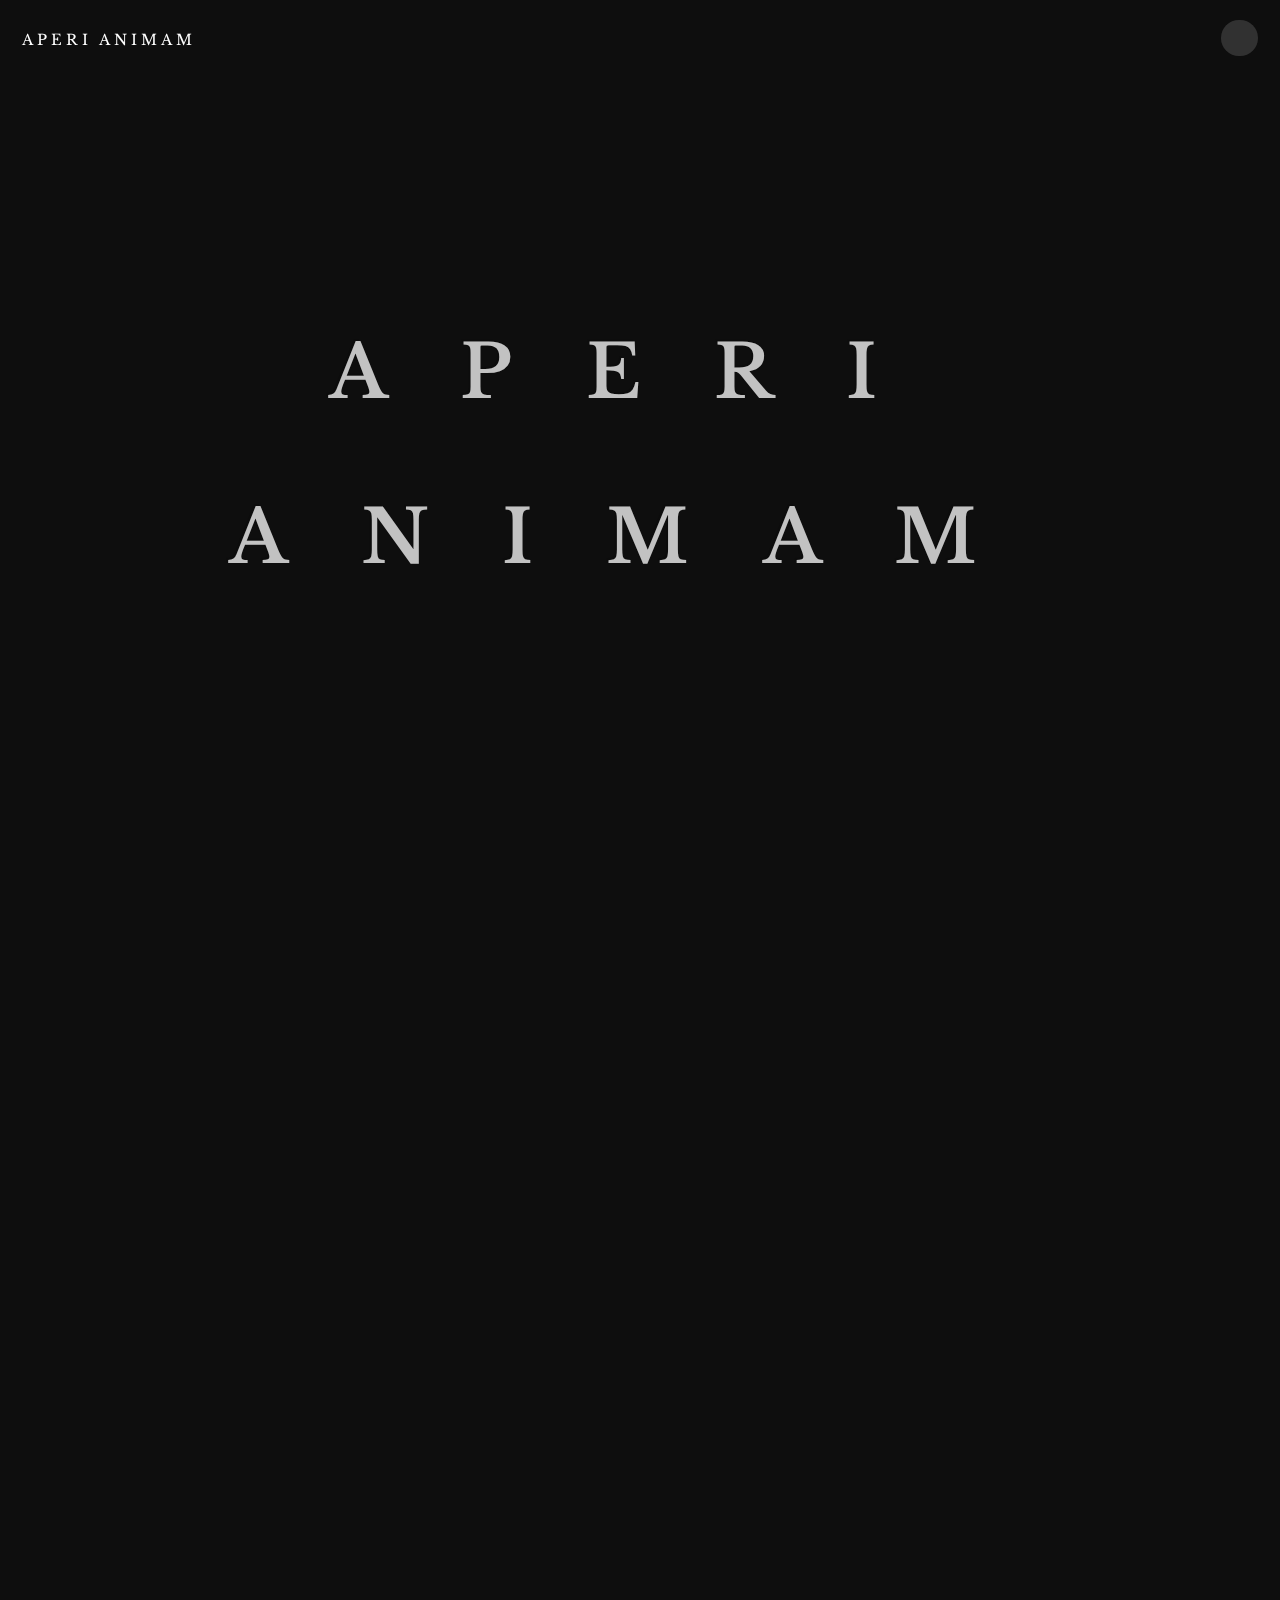
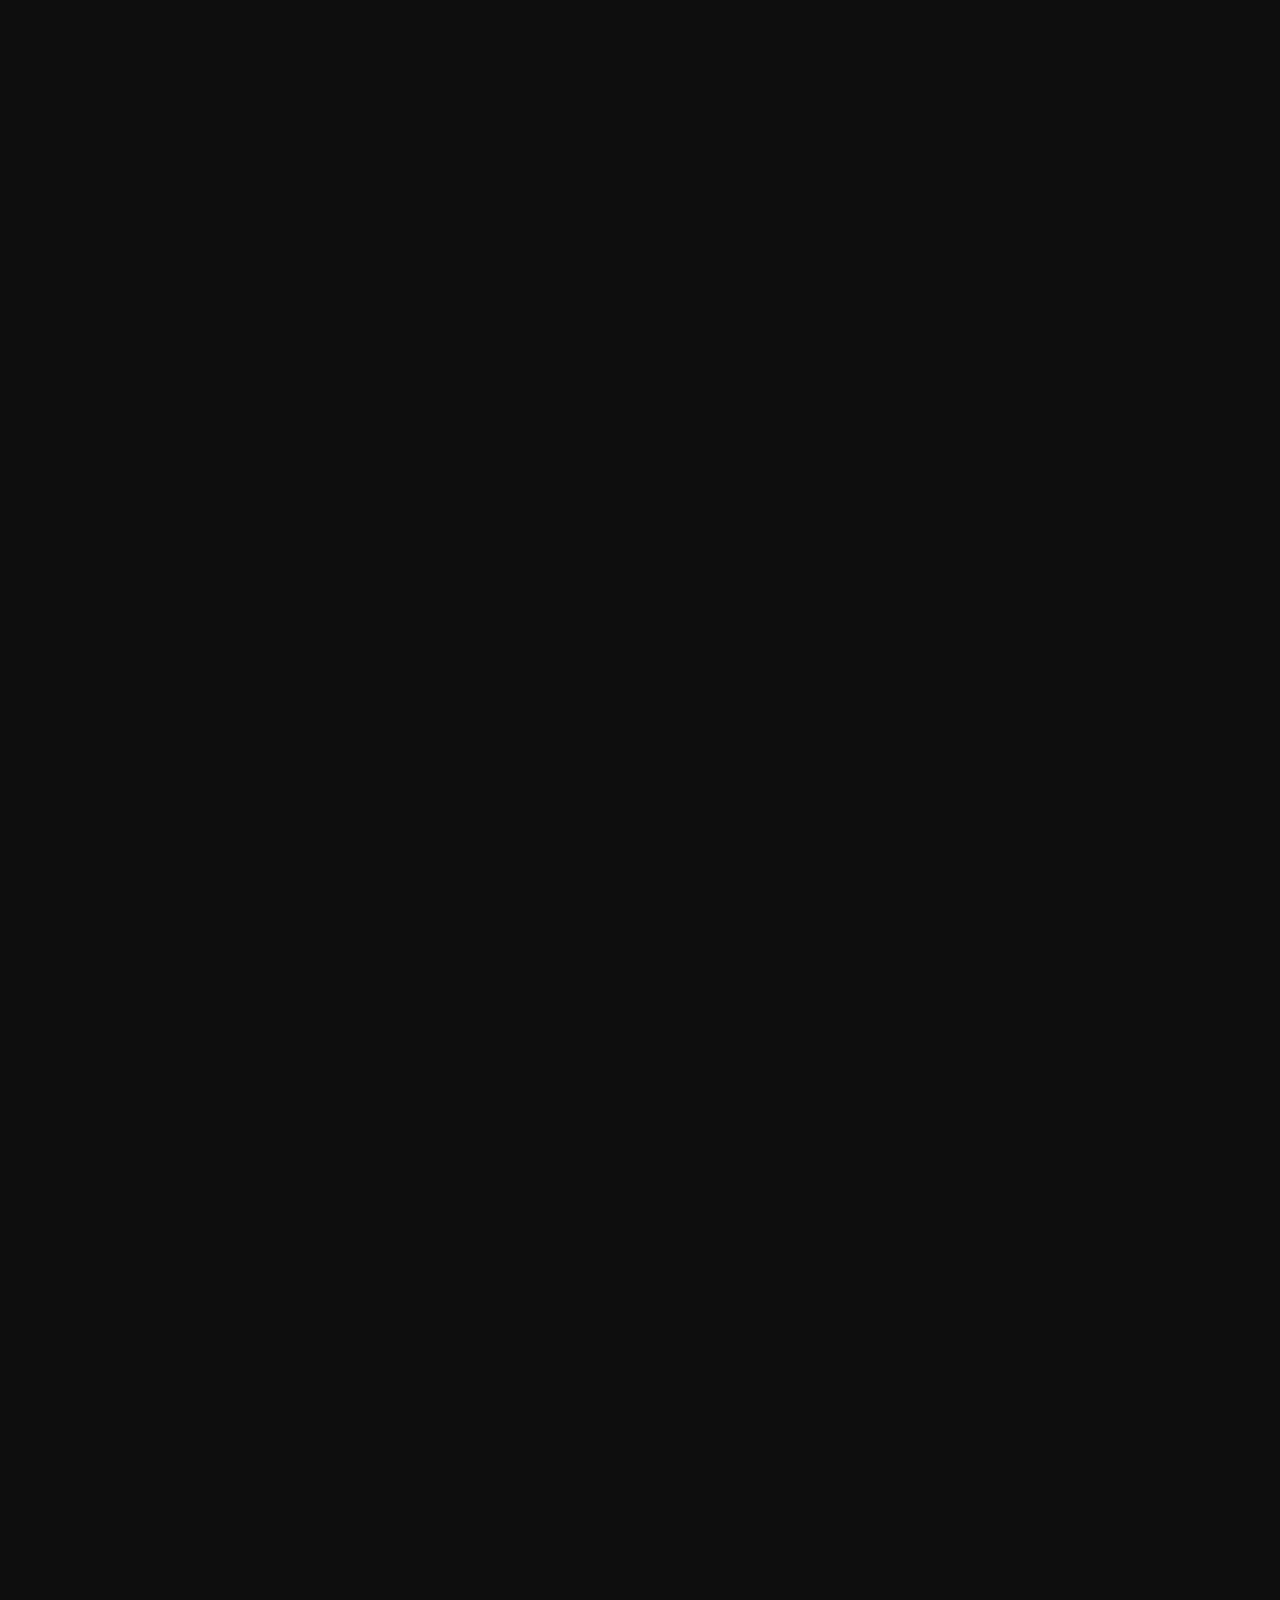
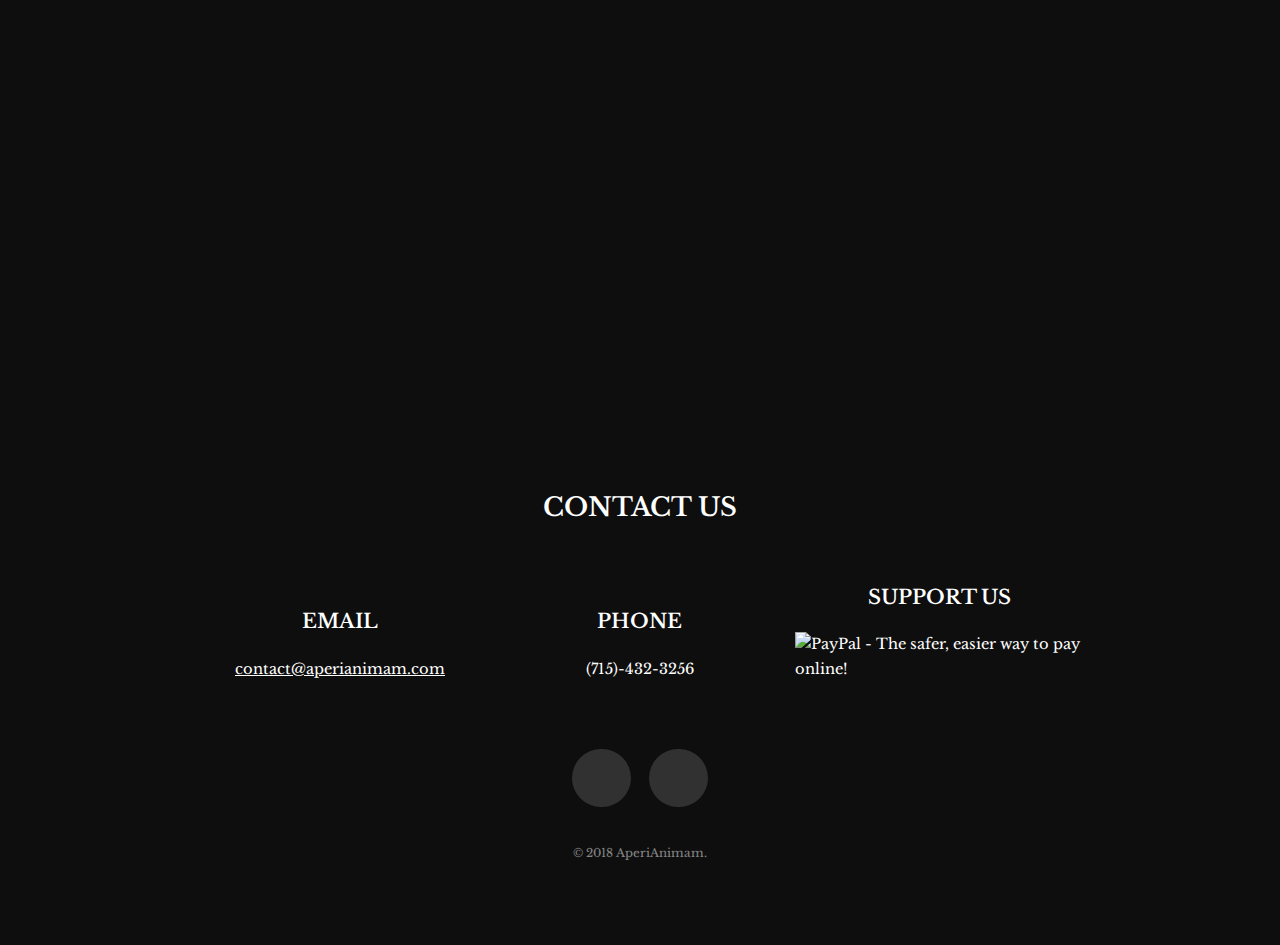
==== commit cdc4549a: "adding paypal button to footer" ====
--- a/index.html
+++ b/index.html
@@ -17,7 +17,7 @@
 		<link rel="manifest" href="images/favicons/manifest.json">
 		<link rel="mask-icon" href="images/favicons/safari-pinned-tab.svg" color="#5bbad5">
 		<meta name="theme-color" content="#ffffff">
-		<meta name="description" content="APERI ANIMAM is a newly-formed vocal ensemble based in Milwaukee, WI. The majority of the repertoire that the ensemble explores consists of sacred and secular music ranging from the first notated music to the early Baroque era.">
+		<meta name="description" content="APERI ANIMAM is an emerging vocal ensemble, offering a fresh and expressive approach to music from the renaissance. APERI ANIMAM aims to inspire mindfulness and humanity through historically-informed yet approachable performance of early music.">
 		<meta name="keywords" content="Milwaukee, early music, singing, singing group, choir, choral, art, Baroque, renaissance, Palestrina, tallis, bryd, singing, ensemble, tudor, music, medieval">
 
 		<!-- Global site tag (gtag.js) - Google Analytics -->
@@ -76,9 +76,11 @@
 						</header>
 						<div class="content">
 							<span class="image fit">
-								<img src="images/ensemble_front.jpg">
+								<img src="images/ensemble_front2.jpg">
 							</span>
-							<p>APERI ANIMAM, led by artistic director Daniel Koplitz, is a newly-formed mixed-voice ensemble based in Milwaukee, WI. The majority of the repertoire that the ensemble explores consists of sacred and secular music ranging from the first notated music to the early Baroque era. Through pure yet expressive choral singing and scholastic research, APERI ANIMAM aims to provide a sanctuary for their audience that inspires reflection and meditation.</p>
+							<p>APERI ANIMAM is an emerging vocal ensemble, offering a fresh and expressive approach to music from the renaissance.
+							APERI ANIMAM aims to inspire mindfulness and humanity through historically-informed yet approachable performance of early music.
+							</p>
 						</div>
 						<footer>
 							<a href="/about" class="button alt">About</a> &nbsp; <a href="#contact" class="scrolly button alt" class="button alt">Contact</a>
@@ -98,14 +100,22 @@
 						</header>
 						<div class="content">
 							<hr>
-							<p><strong>PRO DEFUNCTUS: Music For The Dead</strong><br>
-							November 3rd &amp; 4th 2018 | 7:30pm<br/></p>
-							<p><strong>Location: UWM Kenilworth Square East</strong><br>
-								1915 E Kenilworth Pl | Milwaukee, Wisconsin</p>
-							
-						</div>
-						<footer>
-							<a href="https://www.facebook.com/pg/aperianimam/events/?ref=page_internal" class="button alt">See All Events</a>
+							<p><strong>APERI ANIMAM | Holy Hill Basilica</strong><br>
+							October 14th | 4:30 pm <br>
+							Basilica and National Shrine of Mary Help of Christians at Holy Hill <br>
+							1525 Carmel Rd, Hubertus, Wisconsin 53033
+							</p>
+							<hr>
+							
+							<p><strong>PRO DEFUNCTIS: music for the dead</strong><br>
+							November 3rd &amp; 4th 2018 | 7:30 pm<br/>
+							Jan Serr Studio<br>
+								2155 N Prospect Ave, Milwaukee, Wisconsin 53202</p>
+							
+							
+						</div>
+						<footer>
+							<a href="https://www.facebook.com/pg/aperianimam/events/?ref=page_internal" class="button alt">See All Events on Facebook</a>
 						</footer>
 					</article>
 				</div>
@@ -117,14 +127,14 @@
 				<div class="inner">
 					<article class="box">
 						<header>
-							<h3>William Byrd - Mass for five voices: Agnus Dei</h3>
-						</header>
-						<div class="content">
-							<style>.embed-container { position: relative; padding-bottom: 56.25%; height: 0; overflow: hidden; max-width: 100%; margin-bottom: 10px;} .embed-container iframe, .embed-container object, .embed-container embed { position: absolute; top: 0; left: 0; width: 100%; height: 100%; }</style><div class='embed-container'><iframe src='https://www.youtube.com/embed/0AoCYR4UlIg' 
-							onclick="ga('send', 'event', 'Videos', 'play', 'Featured Video');"
-							frameborder='0' allowfullscreen></iframe></div>
-
-							<p>William Byrd (c.1539/40 - 1623) - Mass for five voices: Agnus Dei</p>
+							<h3>William Byrd - Mass for four voices: Agnus Dei</h3>
+						</header>
+						<div class="content">
+							<style>.embed-container { position: relative; padding-bottom: 56.25%; height: 0; overflow: hidden; max-width: 100%; margin-bottom: 10px;} .embed-container iframe, .embed-container object, .embed-container embed { position: absolute; top: 0; left: 0; width: 100%; height: 100%; }</style><div class='embed-container'>
+							<iframe src="https://www.youtube.com/embed/LFV-4Bfe61c" onclick="ga('send', 'event', 'Videos', 'play', 'Featured Video');" frameborder="0" allowfullscreen></iframe>
+							</div>
+
+							<p>William Byrd (c.1539/40 - 1623) - Mass for four voices: Agnus Dei</p>
 								
 							 "Lamb of God, who takes away the sins of the world, have mercy upon us.<br>
 							 Lamb of God, who takes away the sins of the world, have mercy upon us.<br>
@@ -137,6 +147,7 @@
 				</div>
 				
 			</section>
+
 
 		<!-- Four 
 			<section id="four" class="wrapper post bg-img" data-bg="banner3.jpg">
@@ -170,18 +181,26 @@
 								<h3>PHONE</h3>
 								(715)-432-3256
 							</div>
+							<div class="info-item">
+								<h3>SUPPORT US</h3>
+								<form action="https://www.paypal.com/cgi-bin/webscr" method="post" target="_top" style="margin: 0px;">
+									<input type="hidden" name="cmd" value="_s-xclick">
+									<input type="hidden" name="hosted_button_id" value="SKNJU5QSRG5AN">
+									<input type="image" src="https://www.paypalobjects.com/en_US/i/btn/btn_donate_LG.gif" border="0" name="submit" alt="PayPal - The safer, easier way to pay online!">
+									<img alt="" border="0" src="https://www.paypalobjects.com/en_US/i/scr/pixel.gif" width="1" height="1">
+									</form>		
+							</div>
 						</div>
 					<br>
 
 
 					<ul class="icons">
-						
 						<li><a href="https://www.facebook.com/aperianimam/" class="icon round fa-facebook"><span class="label">Facebook</span></a></li>
 						<li><a href="https://instagram.com/aperianimam" class="icon round fa-instagram"><span class="label">Instagram</span></a></li>
 					</ul>
 
 					<div class="copyright">
-						&copy; 2017 AperiAnimam. 
+						&copy; 2018 AperiAnimam. 
 					</div>
 
 				</div>
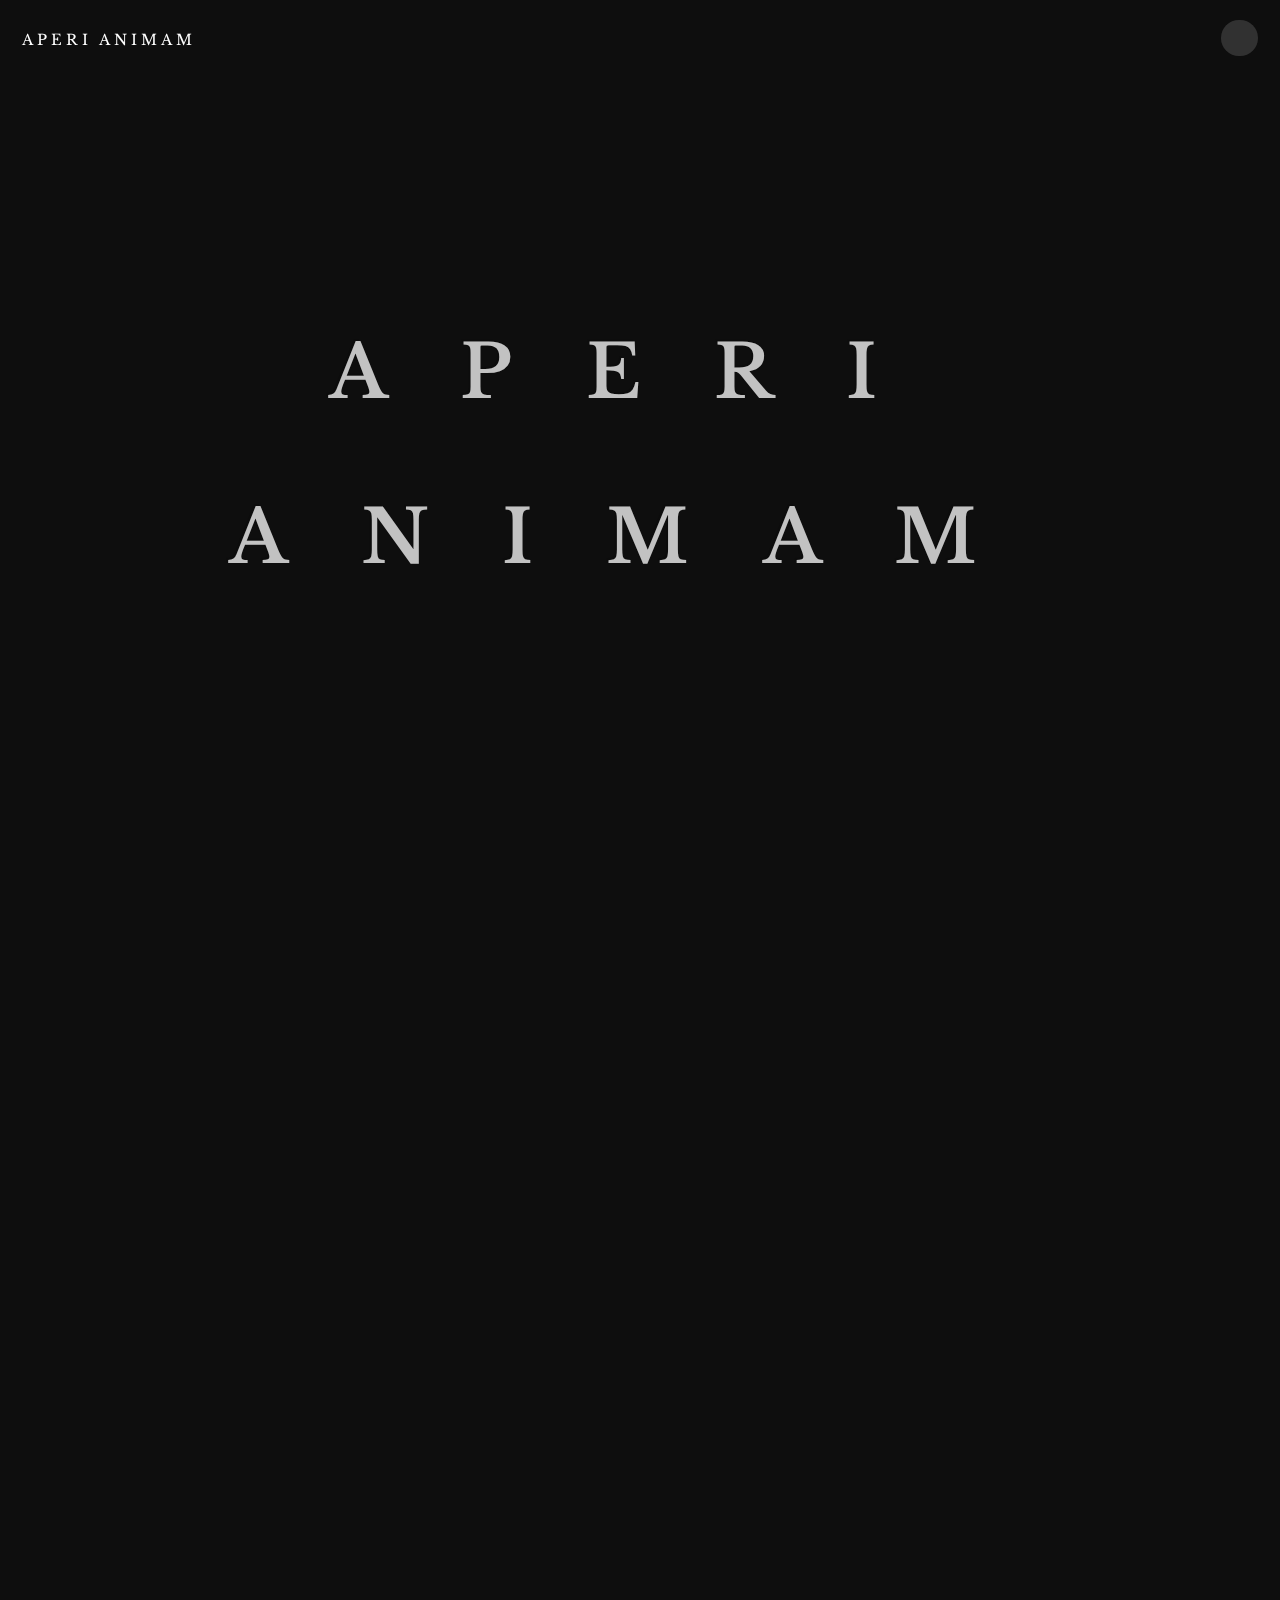
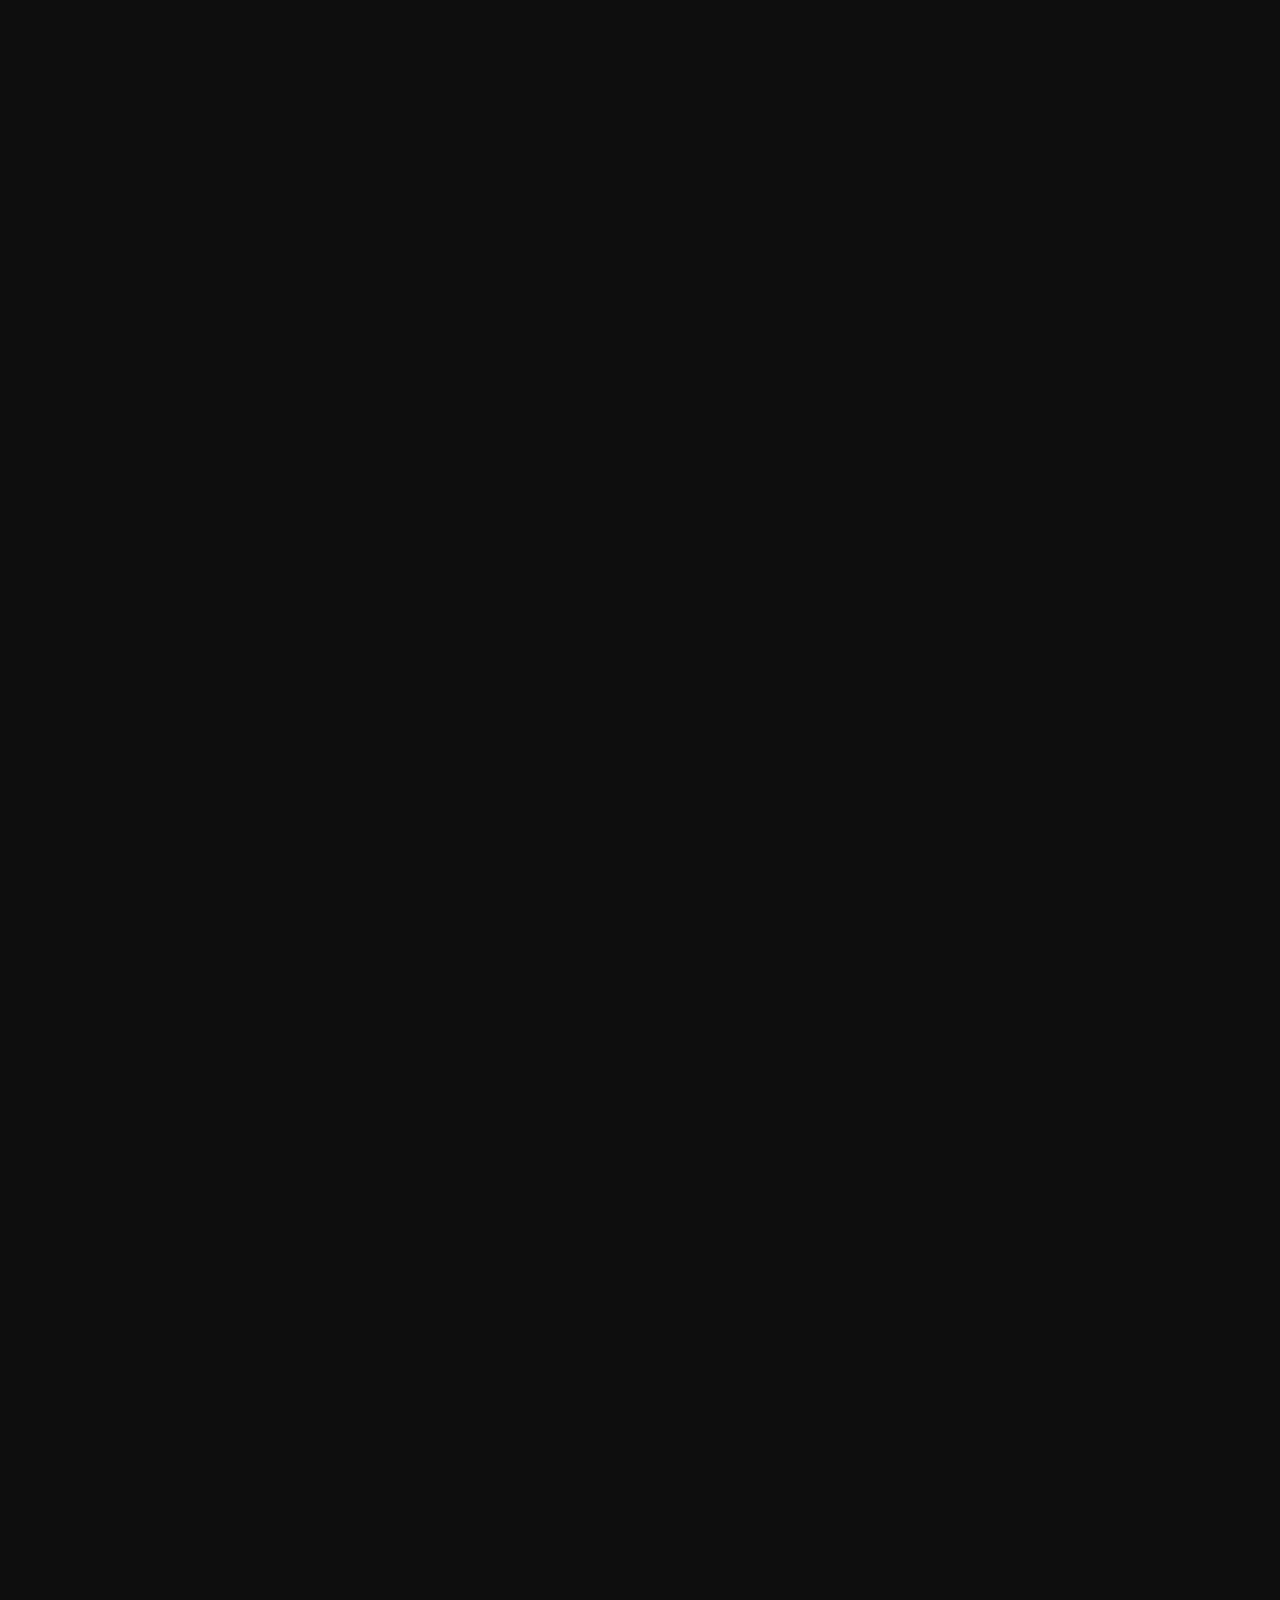
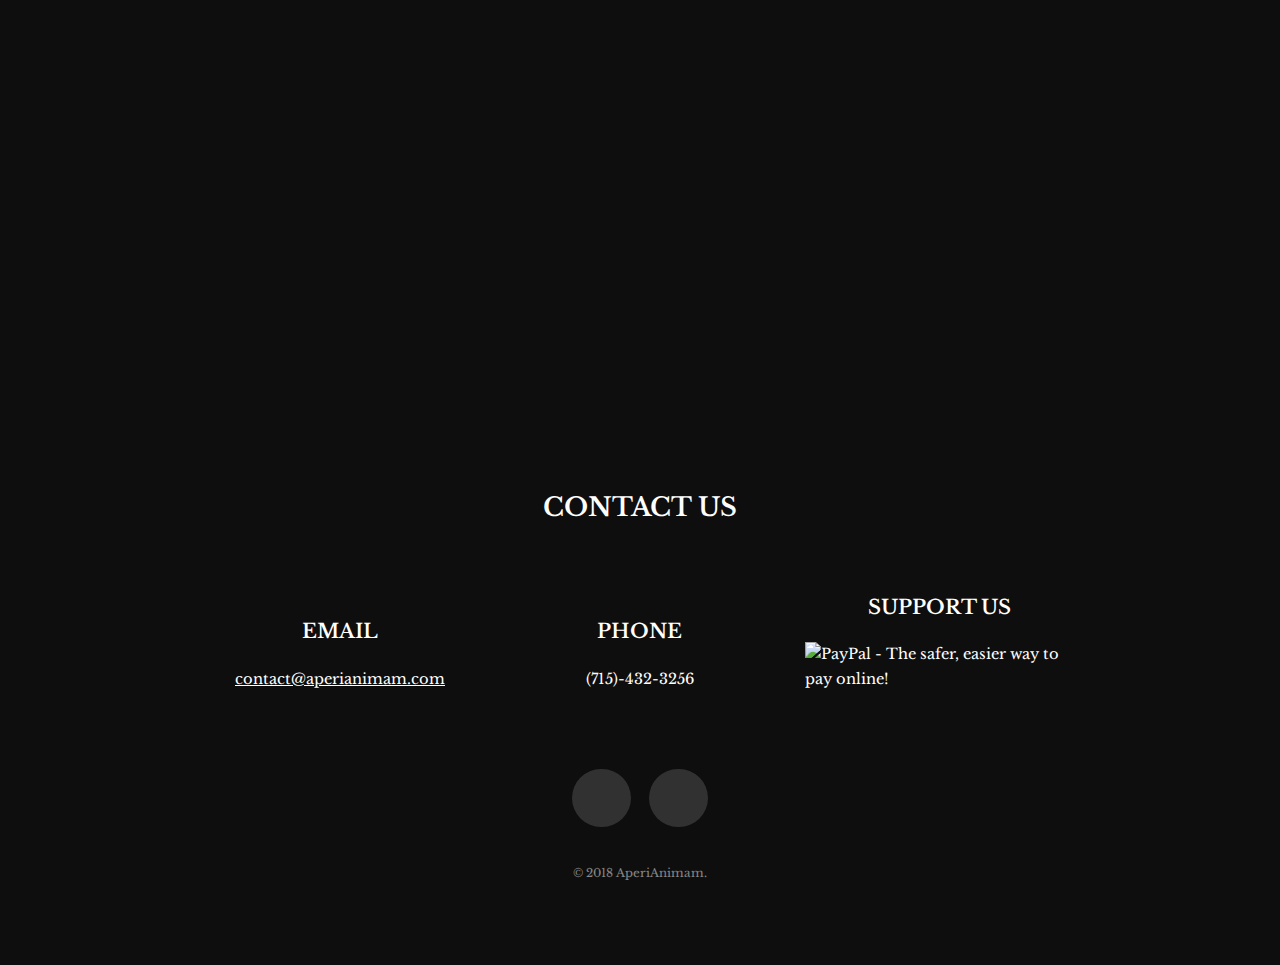
==== commit be153b3a: "updating about and changing text-align" ====
--- a/index.html
+++ b/index.html
@@ -71,19 +71,23 @@
 				<div class="inner">
 					<article class="box">
 						<header>
-							<h2>The Ensemble</h2>
+							<h2>the ensemble</h2>
 							
 						</header>
 						<div class="content">
 							<span class="image fit">
 								<img src="images/ensemble_front2.jpg">
 							</span>
+							<div class="text-flex">
 							<p>APERI ANIMAM is an emerging vocal ensemble, offering a fresh and expressive approach to music from the renaissance.
 							APERI ANIMAM aims to inspire mindfulness and humanity through historically-informed yet approachable performance of early music.
 							</p>
-						</div>
-						<footer>
-							<a href="/about" class="button alt">About</a> &nbsp; <a href="#contact" class="scrolly button alt" class="button alt">Contact</a>
+							</div>		
+						</div>
+						<footer>
+							<a href="/about" class="button alt">About</a> &nbsp; 
+							<a href="#contact" class="scrolly button alt" class="button alt">Contact</a> &nbsp; 
+							<a href="#contact" class="scrolly button alt" class="button alt">Donate</a> 
 						</footer>
 					</article>
 				</div>
@@ -115,6 +119,7 @@
 							
 						</div>
 						<footer>
+							<a href="https://bit.ly/2QVo4TI" class="button alt">Get Tickets</a>
 							<a href="https://www.facebook.com/pg/aperianimam/events/?ref=page_internal" class="button alt">See All Events on Facebook</a>
 						</footer>
 					</article>
--- a/assets/css/main.css
+++ b/assets/css/main.css
@@ -4464,6 +4464,6 @@
 }
 .info-item {
 	width: 300px;
-	padding: 5px;
+	padding: 15px;
 	text-align: center;
 }